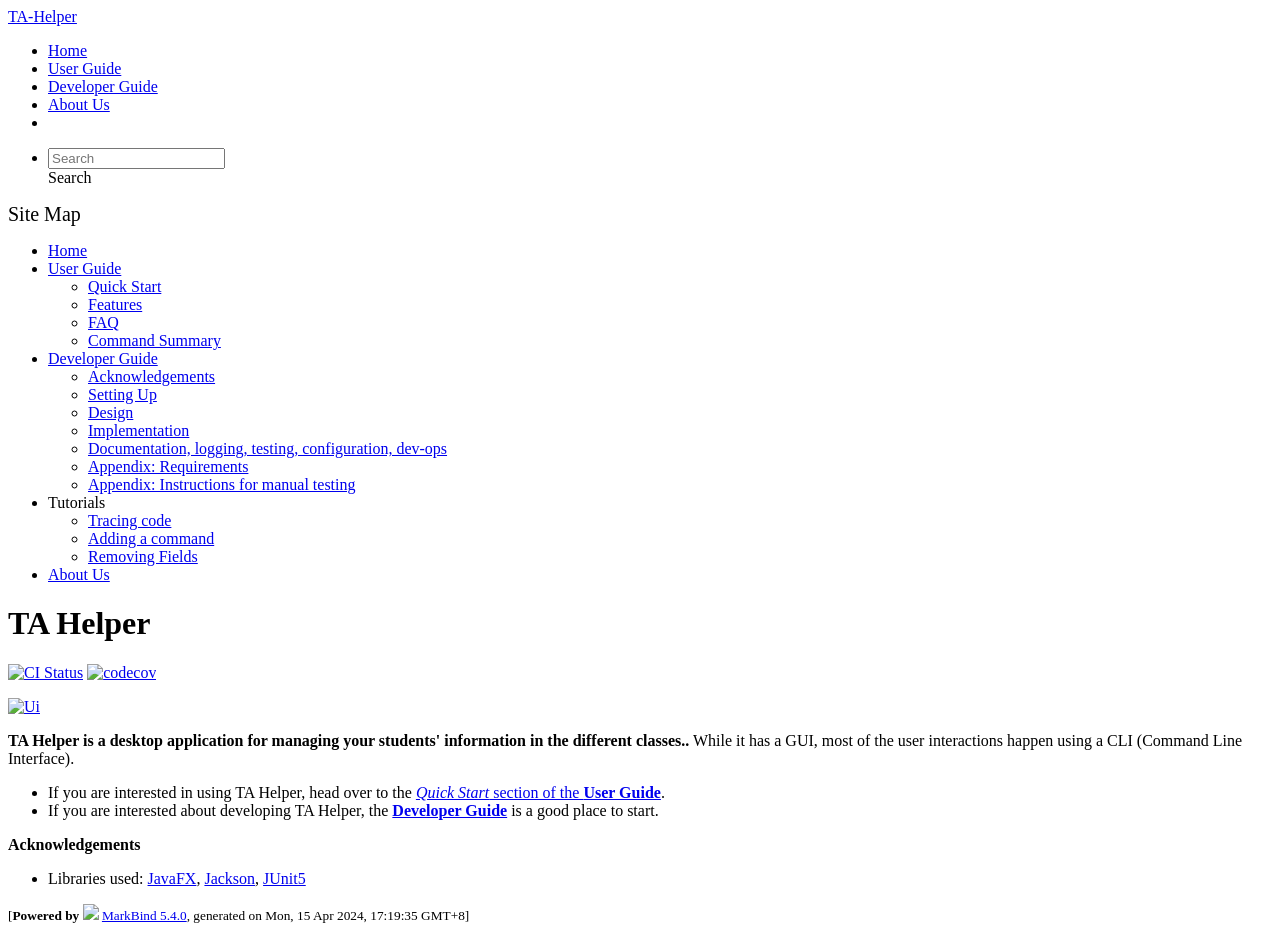
==== index.html @ fc3b24fd "deploy: f00a22d2d2ff5680090543def40ea7d3107e0291" ====
<!DOCTYPE html>
<html>
<head>
    <meta charset="utf-8">
    <meta http-equiv="X-UA-Compatible" content="IE=edge">
    <meta name="generator" content="MarkBind 5.4.0">
    <meta name="viewport" content="width=device-width, initial-scale=1"><title>TA-Helper - AddressBook Level-3</title> <link rel="stylesheet" href="/tp/markbind/css/bootstrap.min.css"> <link rel="stylesheet" href="/tp/markbind/fontawesome/css/all.min.css"> <link rel="stylesheet" href="/tp/markbind/glyphicons/css/bootstrap-glyphicons.min.css"><link rel="stylesheet" href="/tp/markbind/css/codeblock-light.min.css"><link rel="stylesheet" href="/tp/markbind/css/markbind.min.css"><script src="/tp/markbind/js/polyfill.min.js"></script>
    <script src="/tp/markbind/js/vue.min.js"></script>
    <script src="/tp/markbind/js/markbind.min.js"></script>
    <script src="index.page-vue-render.js"></script><link rel="stylesheet" href="/tp/plugins/markbind-plugin-anchors/markbind-plugin-anchors.css"><link rel="stylesheet" href="/tp/plugins/markbind-plugin-tree/markbind-plugin-tree.css">
    
  <link rel="stylesheet" href="/tp/stylesheets/main.css">
<link rel="icon" href="/tp/images/SeEduLogo.png"></head>
<script>
  const baseUrl = '/tp'
</script>
<body >
<div id="app" data-server-rendered="true"><header sticky=""><div data-v-7c0fd418><nav class="navbar navbar-expand-md d-print-none navbar-dark bg-dark" data-v-7c0fd418><div class="container-fluid" data-v-7c0fd418><div class="navbar-left" data-v-7c0fd418><a href="/tp/index.html" title="Home" class="navbar-brand" data-v-7c0fd418>TA-Helper</a></div> <div class="navbar-default" data-v-7c0fd418><ul class="navbar-nav me-auto mt-2 mt-lg-0" data-v-7c0fd418> <li data-v-7c0fd418><a href="/tp/index.html" class="nav-link" data-v-7c0fd418>Home</a></li> <li data-v-7c0fd418><a href="/tp/UserGuide.html" class="nav-link" data-v-7c0fd418>User Guide</a></li> <li data-v-7c0fd418><a href="/tp/DeveloperGuide.html" class="nav-link" data-v-7c0fd418>Developer Guide</a></li> <li data-v-7c0fd418><a href="/tp/AboutUs.html" class="nav-link" data-v-7c0fd418>About Us</a></li> <li data-v-7c0fd418><a href="https://github.com/se-edu/addressbook-level3" target="_blank" class="nav-link" data-v-7c0fd418><span data-v-7c0fd418><span aria-hidden="true" class="fab fa-github" data-v-7c0fd418></span></span></a></li></ul></div> <ul class="navbar-nav navbar-right" data-v-7c0fd418><li data-v-7c0fd418><form class="navbar-form" data-v-7c0fd418><div class="dropdown" style="position:relative;" data-v-cea1a814><input data-bs-toggle="dropdown" type="text" placeholder="Search" autocomplete="off" value="" class="form-control" data-v-cea1a814> <div class="form-control placeholder-div-hidden" data-v-cea1a814>
      Search
    </div> <ul class="dropdown-menu search-dropdown-menu d-none dropdown-menu-end" data-v-cea1a814></ul></div></form></li></ul></div></nav> <div class="lower-navbar-container" style="display:none;" data-v-7c0fd418><!----> <!----></div></div></header> <div id="flex-body"><nav id="site-nav" data-v-e6005420><div class="site-nav-top" data-v-e6005420><div class="fw-bold mb-2" style="font-size:1.25rem;" data-v-e6005420>Site Map</div></div> <div class="nav-component slim-scroll" data-v-e6005420><div class="site-nav-root"><ul class="site-nav-list site-nav-list-root" data-v-e6005420><li data-v-e6005420><div onclick="handleSiteNavClick(this)" class="site-nav-default-list-item site-nav-list-item-0" data-v-e6005420><a href="/tp/index.html" data-v-e6005420>Home</a></div></li> <li data-v-e6005420><div onclick="handleSiteNavClick(this)" class="site-nav-default-list-item site-nav-list-item-0" data-v-e6005420><a href="/tp/UserGuide.html" data-v-e6005420>User Guide</a> <div class="site-nav-dropdown-btn-container" data-v-e6005420><i onclick="handleSiteNavClick(this.parentNode.parentNode, false); event.stopPropagation();" class="site-nav-dropdown-btn-icon site-nav-rotate-icon" data-v-e6005420><span aria-hidden="true" class="glyphicon glyphicon-menu-down" data-v-e6005420></span></i></div></div><ul class="site-nav-dropdown-container site-nav-dropdown-container-open site-nav-list" data-v-e6005420><li data-v-e6005420><div onclick="handleSiteNavClick(this)" class="site-nav-default-list-item site-nav-list-item-1" data-v-e6005420><a href="/tp/UserGuide.html#quick-start" data-v-e6005420>Quick Start</a></div></li> <li data-v-e6005420><div onclick="handleSiteNavClick(this)" class="site-nav-default-list-item site-nav-list-item-1" data-v-e6005420><a href="/tp/UserGuide.html#features" data-v-e6005420>Features</a></div></li> <li data-v-e6005420><div onclick="handleSiteNavClick(this)" class="site-nav-default-list-item site-nav-list-item-1" data-v-e6005420><a href="/tp/UserGuide.html#faq" data-v-e6005420>FAQ</a></div></li> <li data-v-e6005420><div onclick="handleSiteNavClick(this)" class="site-nav-default-list-item site-nav-list-item-1" data-v-e6005420><a href="/tp/UserGuide.html#faq" data-v-e6005420>Command Summary</a></div></li></ul></li> <li data-v-e6005420><div onclick="handleSiteNavClick(this)" class="site-nav-default-list-item site-nav-list-item-0" data-v-e6005420><a href="/tp/DeveloperGuide.html" data-v-e6005420>Developer Guide</a> <div class="site-nav-dropdown-btn-container" data-v-e6005420><i onclick="handleSiteNavClick(this.parentNode.parentNode, false); event.stopPropagation();" class="site-nav-dropdown-btn-icon site-nav-rotate-icon" data-v-e6005420><span aria-hidden="true" class="glyphicon glyphicon-menu-down" data-v-e6005420></span></i></div></div><ul class="site-nav-dropdown-container site-nav-dropdown-container-open site-nav-list" data-v-e6005420><li data-v-e6005420><div onclick="handleSiteNavClick(this)" class="site-nav-default-list-item site-nav-list-item-1" data-v-e6005420><a href="/tp/DeveloperGuide.html#acknowledgements" data-v-e6005420>Acknowledgements</a></div></li> <li data-v-e6005420><div onclick="handleSiteNavClick(this)" class="site-nav-default-list-item site-nav-list-item-1" data-v-e6005420><a href="/tp/DeveloperGuide.html#setting-up-getting-started" data-v-e6005420>Setting Up</a></div></li> <li data-v-e6005420><div onclick="handleSiteNavClick(this)" class="site-nav-default-list-item site-nav-list-item-1" data-v-e6005420><a href="/tp/DeveloperGuide.html#design" data-v-e6005420>Design</a></div></li> <li data-v-e6005420><div onclick="handleSiteNavClick(this)" class="site-nav-default-list-item site-nav-list-item-1" data-v-e6005420><a href="/tp/DeveloperGuide.html#implementation" data-v-e6005420>Implementation</a></div></li> <li data-v-e6005420><div onclick="handleSiteNavClick(this)" class="site-nav-default-list-item site-nav-list-item-1" data-v-e6005420><a href="/tp/DeveloperGuide.html#documentation-logging-testing-configuration-dev-ops" data-v-e6005420>Documentation, logging, testing, configuration, dev-ops</a></div></li> <li data-v-e6005420><div onclick="handleSiteNavClick(this)" class="site-nav-default-list-item site-nav-list-item-1" data-v-e6005420><a href="/tp/DeveloperGuide.html#appendix-requirements" data-v-e6005420>Appendix: Requirements</a></div></li> <li data-v-e6005420><div onclick="handleSiteNavClick(this)" class="site-nav-default-list-item site-nav-list-item-1" data-v-e6005420><a href="/tp/DeveloperGuide.html#appendix-instructions-for-manual-testing" data-v-e6005420>Appendix: Instructions for manual testing</a></div></li></ul></li> <li data-v-e6005420><div onclick="handleSiteNavClick(this)" class="site-nav-default-list-item site-nav-list-item-0" data-v-e6005420>Tutorials

<div class="site-nav-dropdown-btn-container" data-v-e6005420><i onclick="handleSiteNavClick(this.parentNode.parentNode, false); event.stopPropagation();" class="site-nav-dropdown-btn-icon" data-v-e6005420><span aria-hidden="true" class="glyphicon glyphicon-menu-down" data-v-e6005420></span></i></div></div><ul class="site-nav-dropdown-container site-nav-list" data-v-e6005420><li data-v-e6005420><div onclick="handleSiteNavClick(this)" class="site-nav-default-list-item site-nav-list-item-1" data-v-e6005420><a href="/tp/tutorials/TracingCode.html" data-v-e6005420>Tracing code</a></div></li> <li data-v-e6005420><div onclick="handleSiteNavClick(this)" class="site-nav-default-list-item site-nav-list-item-1" data-v-e6005420><a href="/tp/tutorials/AddRemark.html" data-v-e6005420>Adding a command</a></div></li> <li data-v-e6005420><div onclick="handleSiteNavClick(this)" class="site-nav-default-list-item site-nav-list-item-1" data-v-e6005420><a href="/tp/tutorials/RemovingFields.html" data-v-e6005420>Removing Fields</a></div></li></ul></li> <li data-v-e6005420><div onclick="handleSiteNavClick(this)" class="site-nav-default-list-item site-nav-list-item-0" data-v-e6005420><a href="/tp/AboutUs.html" data-v-e6005420>About Us</a></div></li> <!----></ul></div></div> <!----></nav> <div id="content-wrapper"><h1 id="ta-helper">TA Helper<a href="#ta-helper" onclick="event.stopPropagation()" class="fa fa-anchor"></a></h1> <p><a href="https://github.com/se-edu/addressbook-level3/actions"><img src="https://github.com/se-edu/addressbook-level3/workflows/Java%20CI/badge.svg" alt="CI Status" class="img-fluid"></a> <a href="https://codecov.io/gh/se-edu/addressbook-level3"><img src="https://codecov.io/gh/se-edu/addressbook-level3/branch/master/graph/badge.svg" alt="codecov" class="img-fluid"></a></p> <p><a href="/tp/images/Ui.png" target="_self"><img src="/tp/images/Ui.png" alt="Ui" class="img-fluid"></a></p> <p><strong>TA Helper is a desktop application for managing your students' information in the different classes..</strong> While it has a GUI, most of the user interactions happen using a CLI (Command Line Interface).</p> <ul><li>If you are interested in using TA Helper, head over to the <a href="/tp/UserGuide.html#quick-start"><em>Quick Start</em> section of the <strong>User Guide</strong></a>.</li> <li>If you are interested about developing TA Helper, the <a href="/tp/DeveloperGuide.html"><strong>Developer Guide</strong></a> is a good place to start.</li></ul> <p><strong>Acknowledgements</strong></p> <ul><li>Libraries used: <a href="https://openjfx.io/">JavaFX</a>, <a href="https://github.com/FasterXML/jackson">Jackson</a>, <a href="https://github.com/junit-team/junit5">JUnit5</a></li></ul></div> <nav id="page-nav" data-v-e6005420><div class="nav-component slim-scroll" data-v-e6005420></div> <!----></nav> <div aria-hidden="true" class="scroll-top-button fa-lg d-print-none" style="display:none;bottom:2%;right:2%;position:fixed;"><i class="fas fa-arrow-circle-up"></i></div></div> <footer><div class="text-center"><small>[<span><strong>Powered by</strong></span> <img src="https://markbind.org/favicon.ico" width="30"> <a href="https://markbind.org/">MarkBind 5.4.0</a>, generated on Mon, 15 Apr 2024, 17:19:35 GMT+8]</small></div></footer></div>
</body><script src="/tp/markbind/js/bootstrap-utility.min.js"></script>
<script>
  MarkBind.setupWithSearch()
</script>
</html>
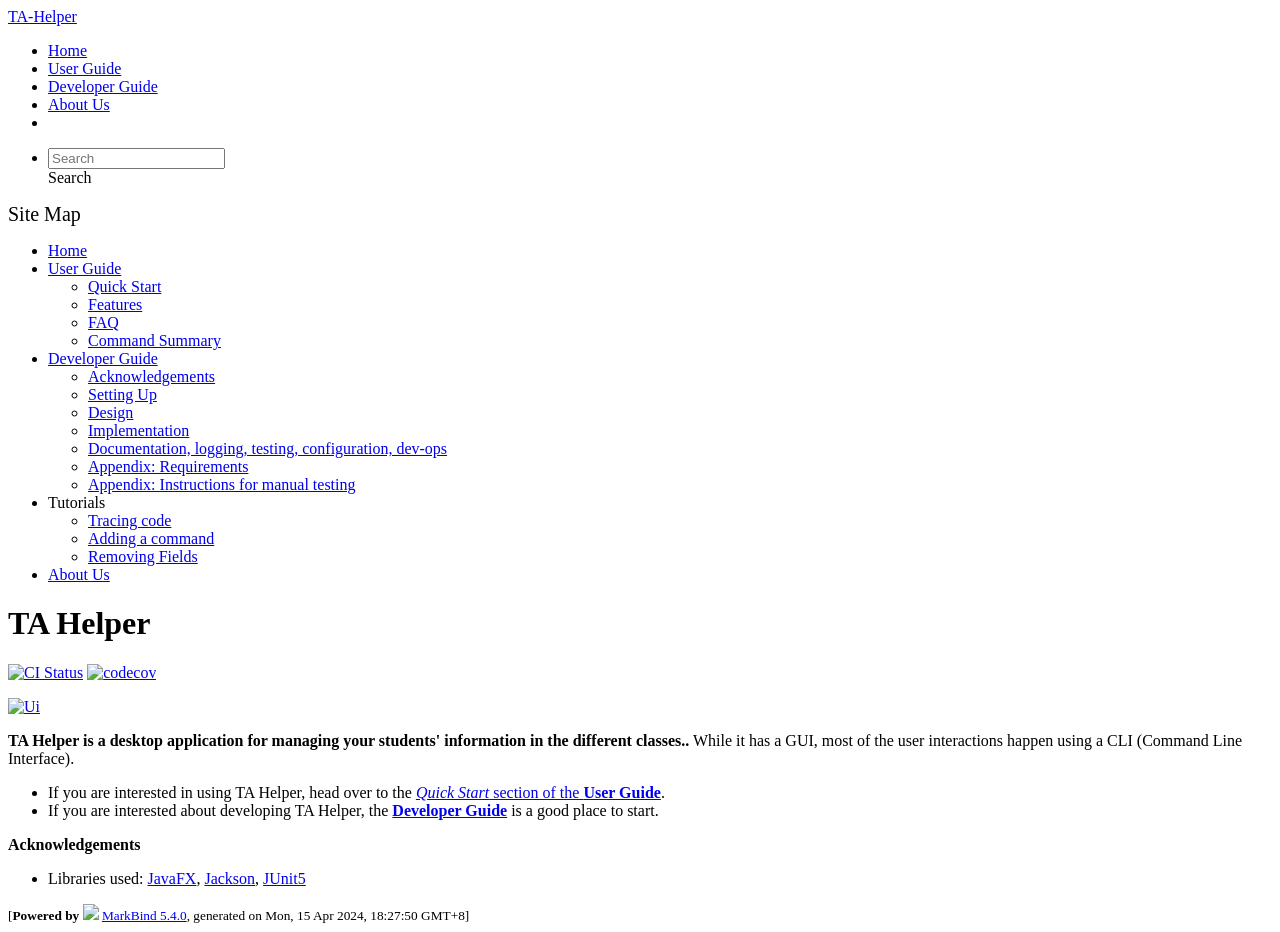
==== commit b4d36019: "deploy: add711e8795de1766910f839e5b70b7363f0fa54" ====
--- a/index.html
+++ b/index.html
@@ -19,7 +19,7 @@
       Search
     </div> <ul class="dropdown-menu search-dropdown-menu d-none dropdown-menu-end" data-v-cea1a814></ul></div></form></li></ul></div></nav> <div class="lower-navbar-container" style="display:none;" data-v-7c0fd418><!----> <!----></div></div></header> <div id="flex-body"><nav id="site-nav" data-v-e6005420><div class="site-nav-top" data-v-e6005420><div class="fw-bold mb-2" style="font-size:1.25rem;" data-v-e6005420>Site Map</div></div> <div class="nav-component slim-scroll" data-v-e6005420><div class="site-nav-root"><ul class="site-nav-list site-nav-list-root" data-v-e6005420><li data-v-e6005420><div onclick="handleSiteNavClick(this)" class="site-nav-default-list-item site-nav-list-item-0" data-v-e6005420><a href="/tp/index.html" data-v-e6005420>Home</a></div></li> <li data-v-e6005420><div onclick="handleSiteNavClick(this)" class="site-nav-default-list-item site-nav-list-item-0" data-v-e6005420><a href="/tp/UserGuide.html" data-v-e6005420>User Guide</a> <div class="site-nav-dropdown-btn-container" data-v-e6005420><i onclick="handleSiteNavClick(this.parentNode.parentNode, false); event.stopPropagation();" class="site-nav-dropdown-btn-icon site-nav-rotate-icon" data-v-e6005420><span aria-hidden="true" class="glyphicon glyphicon-menu-down" data-v-e6005420></span></i></div></div><ul class="site-nav-dropdown-container site-nav-dropdown-container-open site-nav-list" data-v-e6005420><li data-v-e6005420><div onclick="handleSiteNavClick(this)" class="site-nav-default-list-item site-nav-list-item-1" data-v-e6005420><a href="/tp/UserGuide.html#quick-start" data-v-e6005420>Quick Start</a></div></li> <li data-v-e6005420><div onclick="handleSiteNavClick(this)" class="site-nav-default-list-item site-nav-list-item-1" data-v-e6005420><a href="/tp/UserGuide.html#features" data-v-e6005420>Features</a></div></li> <li data-v-e6005420><div onclick="handleSiteNavClick(this)" class="site-nav-default-list-item site-nav-list-item-1" data-v-e6005420><a href="/tp/UserGuide.html#faq" data-v-e6005420>FAQ</a></div></li> <li data-v-e6005420><div onclick="handleSiteNavClick(this)" class="site-nav-default-list-item site-nav-list-item-1" data-v-e6005420><a href="/tp/UserGuide.html#faq" data-v-e6005420>Command Summary</a></div></li></ul></li> <li data-v-e6005420><div onclick="handleSiteNavClick(this)" class="site-nav-default-list-item site-nav-list-item-0" data-v-e6005420><a href="/tp/DeveloperGuide.html" data-v-e6005420>Developer Guide</a> <div class="site-nav-dropdown-btn-container" data-v-e6005420><i onclick="handleSiteNavClick(this.parentNode.parentNode, false); event.stopPropagation();" class="site-nav-dropdown-btn-icon site-nav-rotate-icon" data-v-e6005420><span aria-hidden="true" class="glyphicon glyphicon-menu-down" data-v-e6005420></span></i></div></div><ul class="site-nav-dropdown-container site-nav-dropdown-container-open site-nav-list" data-v-e6005420><li data-v-e6005420><div onclick="handleSiteNavClick(this)" class="site-nav-default-list-item site-nav-list-item-1" data-v-e6005420><a href="/tp/DeveloperGuide.html#acknowledgements" data-v-e6005420>Acknowledgements</a></div></li> <li data-v-e6005420><div onclick="handleSiteNavClick(this)" class="site-nav-default-list-item site-nav-list-item-1" data-v-e6005420><a href="/tp/DeveloperGuide.html#setting-up-getting-started" data-v-e6005420>Setting Up</a></div></li> <li data-v-e6005420><div onclick="handleSiteNavClick(this)" class="site-nav-default-list-item site-nav-list-item-1" data-v-e6005420><a href="/tp/DeveloperGuide.html#design" data-v-e6005420>Design</a></div></li> <li data-v-e6005420><div onclick="handleSiteNavClick(this)" class="site-nav-default-list-item site-nav-list-item-1" data-v-e6005420><a href="/tp/DeveloperGuide.html#implementation" data-v-e6005420>Implementation</a></div></li> <li data-v-e6005420><div onclick="handleSiteNavClick(this)" class="site-nav-default-list-item site-nav-list-item-1" data-v-e6005420><a href="/tp/DeveloperGuide.html#documentation-logging-testing-configuration-dev-ops" data-v-e6005420>Documentation, logging, testing, configuration, dev-ops</a></div></li> <li data-v-e6005420><div onclick="handleSiteNavClick(this)" class="site-nav-default-list-item site-nav-list-item-1" data-v-e6005420><a href="/tp/DeveloperGuide.html#appendix-requirements" data-v-e6005420>Appendix: Requirements</a></div></li> <li data-v-e6005420><div onclick="handleSiteNavClick(this)" class="site-nav-default-list-item site-nav-list-item-1" data-v-e6005420><a href="/tp/DeveloperGuide.html#appendix-instructions-for-manual-testing" data-v-e6005420>Appendix: Instructions for manual testing</a></div></li></ul></li> <li data-v-e6005420><div onclick="handleSiteNavClick(this)" class="site-nav-default-list-item site-nav-list-item-0" data-v-e6005420>Tutorials
 
-<div class="site-nav-dropdown-btn-container" data-v-e6005420><i onclick="handleSiteNavClick(this.parentNode.parentNode, false); event.stopPropagation();" class="site-nav-dropdown-btn-icon" data-v-e6005420><span aria-hidden="true" class="glyphicon glyphicon-menu-down" data-v-e6005420></span></i></div></div><ul class="site-nav-dropdown-container site-nav-list" data-v-e6005420><li data-v-e6005420><div onclick="handleSiteNavClick(this)" class="site-nav-default-list-item site-nav-list-item-1" data-v-e6005420><a href="/tp/tutorials/TracingCode.html" data-v-e6005420>Tracing code</a></div></li> <li data-v-e6005420><div onclick="handleSiteNavClick(this)" class="site-nav-default-list-item site-nav-list-item-1" data-v-e6005420><a href="/tp/tutorials/AddRemark.html" data-v-e6005420>Adding a command</a></div></li> <li data-v-e6005420><div onclick="handleSiteNavClick(this)" class="site-nav-default-list-item site-nav-list-item-1" data-v-e6005420><a href="/tp/tutorials/RemovingFields.html" data-v-e6005420>Removing Fields</a></div></li></ul></li> <li data-v-e6005420><div onclick="handleSiteNavClick(this)" class="site-nav-default-list-item site-nav-list-item-0" data-v-e6005420><a href="/tp/AboutUs.html" data-v-e6005420>About Us</a></div></li> <!----></ul></div></div> <!----></nav> <div id="content-wrapper"><h1 id="ta-helper">TA Helper<a href="#ta-helper" onclick="event.stopPropagation()" class="fa fa-anchor"></a></h1> <p><a href="https://github.com/se-edu/addressbook-level3/actions"><img src="https://github.com/se-edu/addressbook-level3/workflows/Java%20CI/badge.svg" alt="CI Status" class="img-fluid"></a> <a href="https://codecov.io/gh/se-edu/addressbook-level3"><img src="https://codecov.io/gh/se-edu/addressbook-level3/branch/master/graph/badge.svg" alt="codecov" class="img-fluid"></a></p> <p><a href="/tp/images/Ui.png" target="_self"><img src="/tp/images/Ui.png" alt="Ui" class="img-fluid"></a></p> <p><strong>TA Helper is a desktop application for managing your students' information in the different classes..</strong> While it has a GUI, most of the user interactions happen using a CLI (Command Line Interface).</p> <ul><li>If you are interested in using TA Helper, head over to the <a href="/tp/UserGuide.html#quick-start"><em>Quick Start</em> section of the <strong>User Guide</strong></a>.</li> <li>If you are interested about developing TA Helper, the <a href="/tp/DeveloperGuide.html"><strong>Developer Guide</strong></a> is a good place to start.</li></ul> <p><strong>Acknowledgements</strong></p> <ul><li>Libraries used: <a href="https://openjfx.io/">JavaFX</a>, <a href="https://github.com/FasterXML/jackson">Jackson</a>, <a href="https://github.com/junit-team/junit5">JUnit5</a></li></ul></div> <nav id="page-nav" data-v-e6005420><div class="nav-component slim-scroll" data-v-e6005420></div> <!----></nav> <div aria-hidden="true" class="scroll-top-button fa-lg d-print-none" style="display:none;bottom:2%;right:2%;position:fixed;"><i class="fas fa-arrow-circle-up"></i></div></div> <footer><div class="text-center"><small>[<span><strong>Powered by</strong></span> <img src="https://markbind.org/favicon.ico" width="30"> <a href="https://markbind.org/">MarkBind 5.4.0</a>, generated on Mon, 15 Apr 2024, 17:19:35 GMT+8]</small></div></footer></div>
+<div class="site-nav-dropdown-btn-container" data-v-e6005420><i onclick="handleSiteNavClick(this.parentNode.parentNode, false); event.stopPropagation();" class="site-nav-dropdown-btn-icon" data-v-e6005420><span aria-hidden="true" class="glyphicon glyphicon-menu-down" data-v-e6005420></span></i></div></div><ul class="site-nav-dropdown-container site-nav-list" data-v-e6005420><li data-v-e6005420><div onclick="handleSiteNavClick(this)" class="site-nav-default-list-item site-nav-list-item-1" data-v-e6005420><a href="/tp/tutorials/TracingCode.html" data-v-e6005420>Tracing code</a></div></li> <li data-v-e6005420><div onclick="handleSiteNavClick(this)" class="site-nav-default-list-item site-nav-list-item-1" data-v-e6005420><a href="/tp/tutorials/AddRemark.html" data-v-e6005420>Adding a command</a></div></li> <li data-v-e6005420><div onclick="handleSiteNavClick(this)" class="site-nav-default-list-item site-nav-list-item-1" data-v-e6005420><a href="/tp/tutorials/RemovingFields.html" data-v-e6005420>Removing Fields</a></div></li></ul></li> <li data-v-e6005420><div onclick="handleSiteNavClick(this)" class="site-nav-default-list-item site-nav-list-item-0" data-v-e6005420><a href="/tp/AboutUs.html" data-v-e6005420>About Us</a></div></li> <!----></ul></div></div> <!----></nav> <div id="content-wrapper"><h1 id="ta-helper">TA Helper<a href="#ta-helper" onclick="event.stopPropagation()" class="fa fa-anchor"></a></h1> <p><a href="https://github.com/se-edu/addressbook-level3/actions"><img src="https://github.com/se-edu/addressbook-level3/workflows/Java%20CI/badge.svg" alt="CI Status" class="img-fluid"></a> <a href="https://codecov.io/gh/se-edu/addressbook-level3"><img src="https://codecov.io/gh/se-edu/addressbook-level3/branch/master/graph/badge.svg" alt="codecov" class="img-fluid"></a></p> <p><a href="/tp/images/Ui.png" target="_self"><img src="/tp/images/Ui.png" alt="Ui" class="img-fluid"></a></p> <p><strong>TA Helper is a desktop application for managing your students' information in the different classes..</strong> While it has a GUI, most of the user interactions happen using a CLI (Command Line Interface).</p> <ul><li>If you are interested in using TA Helper, head over to the <a href="/tp/UserGuide.html#quick-start"><em>Quick Start</em> section of the <strong>User Guide</strong></a>.</li> <li>If you are interested about developing TA Helper, the <a href="/tp/DeveloperGuide.html"><strong>Developer Guide</strong></a> is a good place to start.</li></ul> <p><strong>Acknowledgements</strong></p> <ul><li>Libraries used: <a href="https://openjfx.io/">JavaFX</a>, <a href="https://github.com/FasterXML/jackson">Jackson</a>, <a href="https://github.com/junit-team/junit5">JUnit5</a></li></ul></div> <nav id="page-nav" data-v-e6005420><div class="nav-component slim-scroll" data-v-e6005420></div> <!----></nav> <div aria-hidden="true" class="scroll-top-button fa-lg d-print-none" style="display:none;bottom:2%;right:2%;position:fixed;"><i class="fas fa-arrow-circle-up"></i></div></div> <footer><div class="text-center"><small>[<span><strong>Powered by</strong></span> <img src="https://markbind.org/favicon.ico" width="30"> <a href="https://markbind.org/">MarkBind 5.4.0</a>, generated on Mon, 15 Apr 2024, 18:27:50 GMT+8]</small></div></footer></div>
 </body><script src="/tp/markbind/js/bootstrap-utility.min.js"></script>
 <script>
   MarkBind.setupWithSearch()
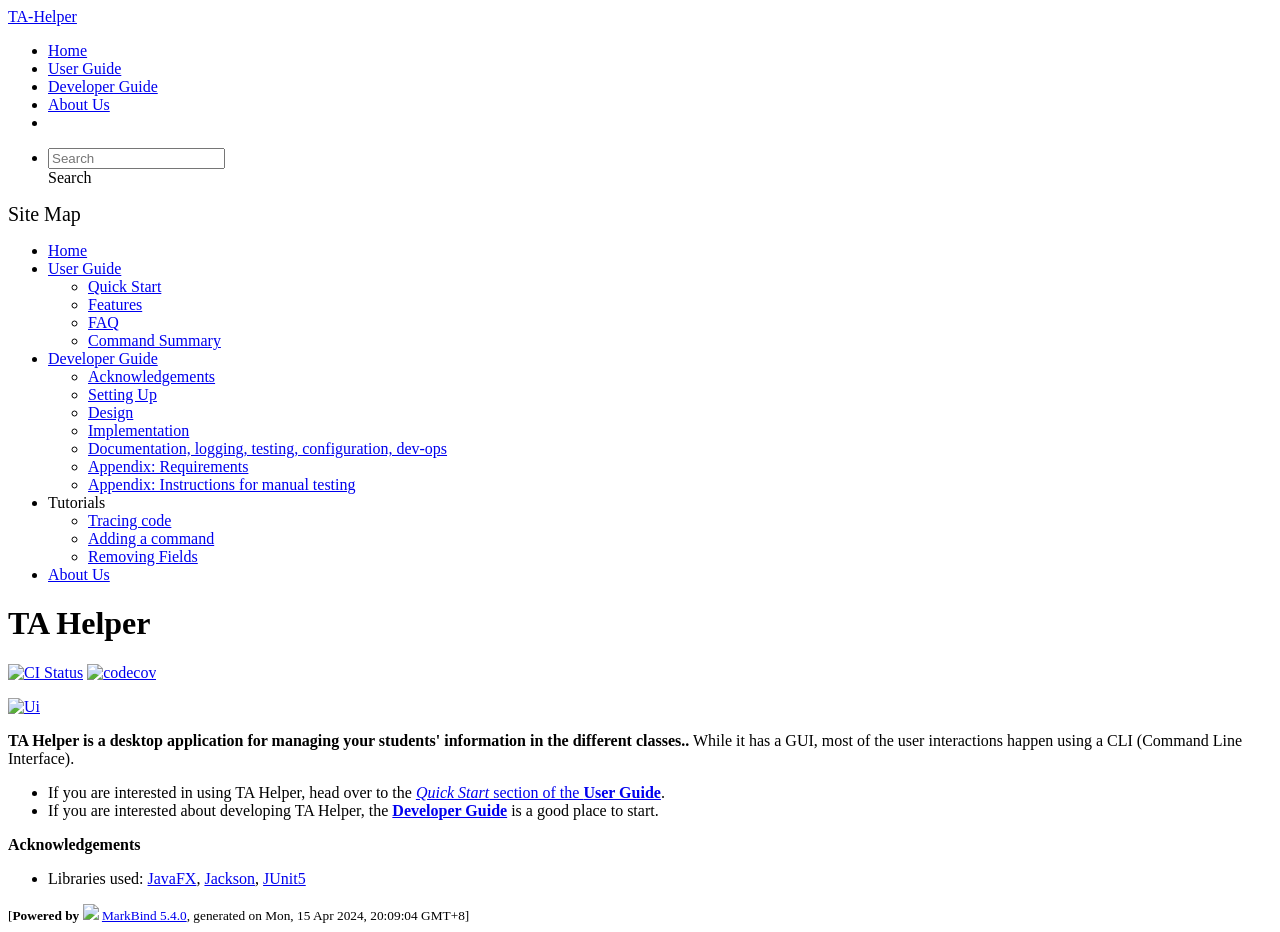
==== commit 7b1a3272: "deploy: 7d8b38439e056242f8caca7d5fb1aeebc2c3dc05" ====
--- a/index.html
+++ b/index.html
@@ -19,7 +19,7 @@
       Search
     </div> <ul class="dropdown-menu search-dropdown-menu d-none dropdown-menu-end" data-v-cea1a814></ul></div></form></li></ul></div></nav> <div class="lower-navbar-container" style="display:none;" data-v-7c0fd418><!----> <!----></div></div></header> <div id="flex-body"><nav id="site-nav" data-v-e6005420><div class="site-nav-top" data-v-e6005420><div class="fw-bold mb-2" style="font-size:1.25rem;" data-v-e6005420>Site Map</div></div> <div class="nav-component slim-scroll" data-v-e6005420><div class="site-nav-root"><ul class="site-nav-list site-nav-list-root" data-v-e6005420><li data-v-e6005420><div onclick="handleSiteNavClick(this)" class="site-nav-default-list-item site-nav-list-item-0" data-v-e6005420><a href="/tp/index.html" data-v-e6005420>Home</a></div></li> <li data-v-e6005420><div onclick="handleSiteNavClick(this)" class="site-nav-default-list-item site-nav-list-item-0" data-v-e6005420><a href="/tp/UserGuide.html" data-v-e6005420>User Guide</a> <div class="site-nav-dropdown-btn-container" data-v-e6005420><i onclick="handleSiteNavClick(this.parentNode.parentNode, false); event.stopPropagation();" class="site-nav-dropdown-btn-icon site-nav-rotate-icon" data-v-e6005420><span aria-hidden="true" class="glyphicon glyphicon-menu-down" data-v-e6005420></span></i></div></div><ul class="site-nav-dropdown-container site-nav-dropdown-container-open site-nav-list" data-v-e6005420><li data-v-e6005420><div onclick="handleSiteNavClick(this)" class="site-nav-default-list-item site-nav-list-item-1" data-v-e6005420><a href="/tp/UserGuide.html#quick-start" data-v-e6005420>Quick Start</a></div></li> <li data-v-e6005420><div onclick="handleSiteNavClick(this)" class="site-nav-default-list-item site-nav-list-item-1" data-v-e6005420><a href="/tp/UserGuide.html#features" data-v-e6005420>Features</a></div></li> <li data-v-e6005420><div onclick="handleSiteNavClick(this)" class="site-nav-default-list-item site-nav-list-item-1" data-v-e6005420><a href="/tp/UserGuide.html#faq" data-v-e6005420>FAQ</a></div></li> <li data-v-e6005420><div onclick="handleSiteNavClick(this)" class="site-nav-default-list-item site-nav-list-item-1" data-v-e6005420><a href="/tp/UserGuide.html#faq" data-v-e6005420>Command Summary</a></div></li></ul></li> <li data-v-e6005420><div onclick="handleSiteNavClick(this)" class="site-nav-default-list-item site-nav-list-item-0" data-v-e6005420><a href="/tp/DeveloperGuide.html" data-v-e6005420>Developer Guide</a> <div class="site-nav-dropdown-btn-container" data-v-e6005420><i onclick="handleSiteNavClick(this.parentNode.parentNode, false); event.stopPropagation();" class="site-nav-dropdown-btn-icon site-nav-rotate-icon" data-v-e6005420><span aria-hidden="true" class="glyphicon glyphicon-menu-down" data-v-e6005420></span></i></div></div><ul class="site-nav-dropdown-container site-nav-dropdown-container-open site-nav-list" data-v-e6005420><li data-v-e6005420><div onclick="handleSiteNavClick(this)" class="site-nav-default-list-item site-nav-list-item-1" data-v-e6005420><a href="/tp/DeveloperGuide.html#acknowledgements" data-v-e6005420>Acknowledgements</a></div></li> <li data-v-e6005420><div onclick="handleSiteNavClick(this)" class="site-nav-default-list-item site-nav-list-item-1" data-v-e6005420><a href="/tp/DeveloperGuide.html#setting-up-getting-started" data-v-e6005420>Setting Up</a></div></li> <li data-v-e6005420><div onclick="handleSiteNavClick(this)" class="site-nav-default-list-item site-nav-list-item-1" data-v-e6005420><a href="/tp/DeveloperGuide.html#design" data-v-e6005420>Design</a></div></li> <li data-v-e6005420><div onclick="handleSiteNavClick(this)" class="site-nav-default-list-item site-nav-list-item-1" data-v-e6005420><a href="/tp/DeveloperGuide.html#implementation" data-v-e6005420>Implementation</a></div></li> <li data-v-e6005420><div onclick="handleSiteNavClick(this)" class="site-nav-default-list-item site-nav-list-item-1" data-v-e6005420><a href="/tp/DeveloperGuide.html#documentation-logging-testing-configuration-dev-ops" data-v-e6005420>Documentation, logging, testing, configuration, dev-ops</a></div></li> <li data-v-e6005420><div onclick="handleSiteNavClick(this)" class="site-nav-default-list-item site-nav-list-item-1" data-v-e6005420><a href="/tp/DeveloperGuide.html#appendix-requirements" data-v-e6005420>Appendix: Requirements</a></div></li> <li data-v-e6005420><div onclick="handleSiteNavClick(this)" class="site-nav-default-list-item site-nav-list-item-1" data-v-e6005420><a href="/tp/DeveloperGuide.html#appendix-instructions-for-manual-testing" data-v-e6005420>Appendix: Instructions for manual testing</a></div></li></ul></li> <li data-v-e6005420><div onclick="handleSiteNavClick(this)" class="site-nav-default-list-item site-nav-list-item-0" data-v-e6005420>Tutorials
 
-<div class="site-nav-dropdown-btn-container" data-v-e6005420><i onclick="handleSiteNavClick(this.parentNode.parentNode, false); event.stopPropagation();" class="site-nav-dropdown-btn-icon" data-v-e6005420><span aria-hidden="true" class="glyphicon glyphicon-menu-down" data-v-e6005420></span></i></div></div><ul class="site-nav-dropdown-container site-nav-list" data-v-e6005420><li data-v-e6005420><div onclick="handleSiteNavClick(this)" class="site-nav-default-list-item site-nav-list-item-1" data-v-e6005420><a href="/tp/tutorials/TracingCode.html" data-v-e6005420>Tracing code</a></div></li> <li data-v-e6005420><div onclick="handleSiteNavClick(this)" class="site-nav-default-list-item site-nav-list-item-1" data-v-e6005420><a href="/tp/tutorials/AddRemark.html" data-v-e6005420>Adding a command</a></div></li> <li data-v-e6005420><div onclick="handleSiteNavClick(this)" class="site-nav-default-list-item site-nav-list-item-1" data-v-e6005420><a href="/tp/tutorials/RemovingFields.html" data-v-e6005420>Removing Fields</a></div></li></ul></li> <li data-v-e6005420><div onclick="handleSiteNavClick(this)" class="site-nav-default-list-item site-nav-list-item-0" data-v-e6005420><a href="/tp/AboutUs.html" data-v-e6005420>About Us</a></div></li> <!----></ul></div></div> <!----></nav> <div id="content-wrapper"><h1 id="ta-helper">TA Helper<a href="#ta-helper" onclick="event.stopPropagation()" class="fa fa-anchor"></a></h1> <p><a href="https://github.com/se-edu/addressbook-level3/actions"><img src="https://github.com/se-edu/addressbook-level3/workflows/Java%20CI/badge.svg" alt="CI Status" class="img-fluid"></a> <a href="https://codecov.io/gh/se-edu/addressbook-level3"><img src="https://codecov.io/gh/se-edu/addressbook-level3/branch/master/graph/badge.svg" alt="codecov" class="img-fluid"></a></p> <p><a href="/tp/images/Ui.png" target="_self"><img src="/tp/images/Ui.png" alt="Ui" class="img-fluid"></a></p> <p><strong>TA Helper is a desktop application for managing your students' information in the different classes..</strong> While it has a GUI, most of the user interactions happen using a CLI (Command Line Interface).</p> <ul><li>If you are interested in using TA Helper, head over to the <a href="/tp/UserGuide.html#quick-start"><em>Quick Start</em> section of the <strong>User Guide</strong></a>.</li> <li>If you are interested about developing TA Helper, the <a href="/tp/DeveloperGuide.html"><strong>Developer Guide</strong></a> is a good place to start.</li></ul> <p><strong>Acknowledgements</strong></p> <ul><li>Libraries used: <a href="https://openjfx.io/">JavaFX</a>, <a href="https://github.com/FasterXML/jackson">Jackson</a>, <a href="https://github.com/junit-team/junit5">JUnit5</a></li></ul></div> <nav id="page-nav" data-v-e6005420><div class="nav-component slim-scroll" data-v-e6005420></div> <!----></nav> <div aria-hidden="true" class="scroll-top-button fa-lg d-print-none" style="display:none;bottom:2%;right:2%;position:fixed;"><i class="fas fa-arrow-circle-up"></i></div></div> <footer><div class="text-center"><small>[<span><strong>Powered by</strong></span> <img src="https://markbind.org/favicon.ico" width="30"> <a href="https://markbind.org/">MarkBind 5.4.0</a>, generated on Mon, 15 Apr 2024, 18:27:50 GMT+8]</small></div></footer></div>
+<div class="site-nav-dropdown-btn-container" data-v-e6005420><i onclick="handleSiteNavClick(this.parentNode.parentNode, false); event.stopPropagation();" class="site-nav-dropdown-btn-icon" data-v-e6005420><span aria-hidden="true" class="glyphicon glyphicon-menu-down" data-v-e6005420></span></i></div></div><ul class="site-nav-dropdown-container site-nav-list" data-v-e6005420><li data-v-e6005420><div onclick="handleSiteNavClick(this)" class="site-nav-default-list-item site-nav-list-item-1" data-v-e6005420><a href="/tp/tutorials/TracingCode.html" data-v-e6005420>Tracing code</a></div></li> <li data-v-e6005420><div onclick="handleSiteNavClick(this)" class="site-nav-default-list-item site-nav-list-item-1" data-v-e6005420><a href="/tp/tutorials/AddRemark.html" data-v-e6005420>Adding a command</a></div></li> <li data-v-e6005420><div onclick="handleSiteNavClick(this)" class="site-nav-default-list-item site-nav-list-item-1" data-v-e6005420><a href="/tp/tutorials/RemovingFields.html" data-v-e6005420>Removing Fields</a></div></li></ul></li> <li data-v-e6005420><div onclick="handleSiteNavClick(this)" class="site-nav-default-list-item site-nav-list-item-0" data-v-e6005420><a href="/tp/AboutUs.html" data-v-e6005420>About Us</a></div></li> <!----></ul></div></div> <!----></nav> <div id="content-wrapper"><h1 id="ta-helper">TA Helper<a href="#ta-helper" onclick="event.stopPropagation()" class="fa fa-anchor"></a></h1> <p><a href="https://github.com/se-edu/addressbook-level3/actions"><img src="https://github.com/se-edu/addressbook-level3/workflows/Java%20CI/badge.svg" alt="CI Status" class="img-fluid"></a> <a href="https://codecov.io/gh/se-edu/addressbook-level3"><img src="https://codecov.io/gh/se-edu/addressbook-level3/branch/master/graph/badge.svg" alt="codecov" class="img-fluid"></a></p> <p><a href="/tp/images/Ui.png" target="_self"><img src="/tp/images/Ui.png" alt="Ui" class="img-fluid"></a></p> <p><strong>TA Helper is a desktop application for managing your students' information in the different classes..</strong> While it has a GUI, most of the user interactions happen using a CLI (Command Line Interface).</p> <ul><li>If you are interested in using TA Helper, head over to the <a href="/tp/UserGuide.html#quick-start"><em>Quick Start</em> section of the <strong>User Guide</strong></a>.</li> <li>If you are interested about developing TA Helper, the <a href="/tp/DeveloperGuide.html"><strong>Developer Guide</strong></a> is a good place to start.</li></ul> <p><strong>Acknowledgements</strong></p> <ul><li>Libraries used: <a href="https://openjfx.io/">JavaFX</a>, <a href="https://github.com/FasterXML/jackson">Jackson</a>, <a href="https://github.com/junit-team/junit5">JUnit5</a></li></ul></div> <nav id="page-nav" data-v-e6005420><div class="nav-component slim-scroll" data-v-e6005420></div> <!----></nav> <div aria-hidden="true" class="scroll-top-button fa-lg d-print-none" style="display:none;bottom:2%;right:2%;position:fixed;"><i class="fas fa-arrow-circle-up"></i></div></div> <footer><div class="text-center"><small>[<span><strong>Powered by</strong></span> <img src="https://markbind.org/favicon.ico" width="30"> <a href="https://markbind.org/">MarkBind 5.4.0</a>, generated on Mon, 15 Apr 2024, 20:09:04 GMT+8]</small></div></footer></div>
 </body><script src="/tp/markbind/js/bootstrap-utility.min.js"></script>
 <script>
   MarkBind.setupWithSearch()
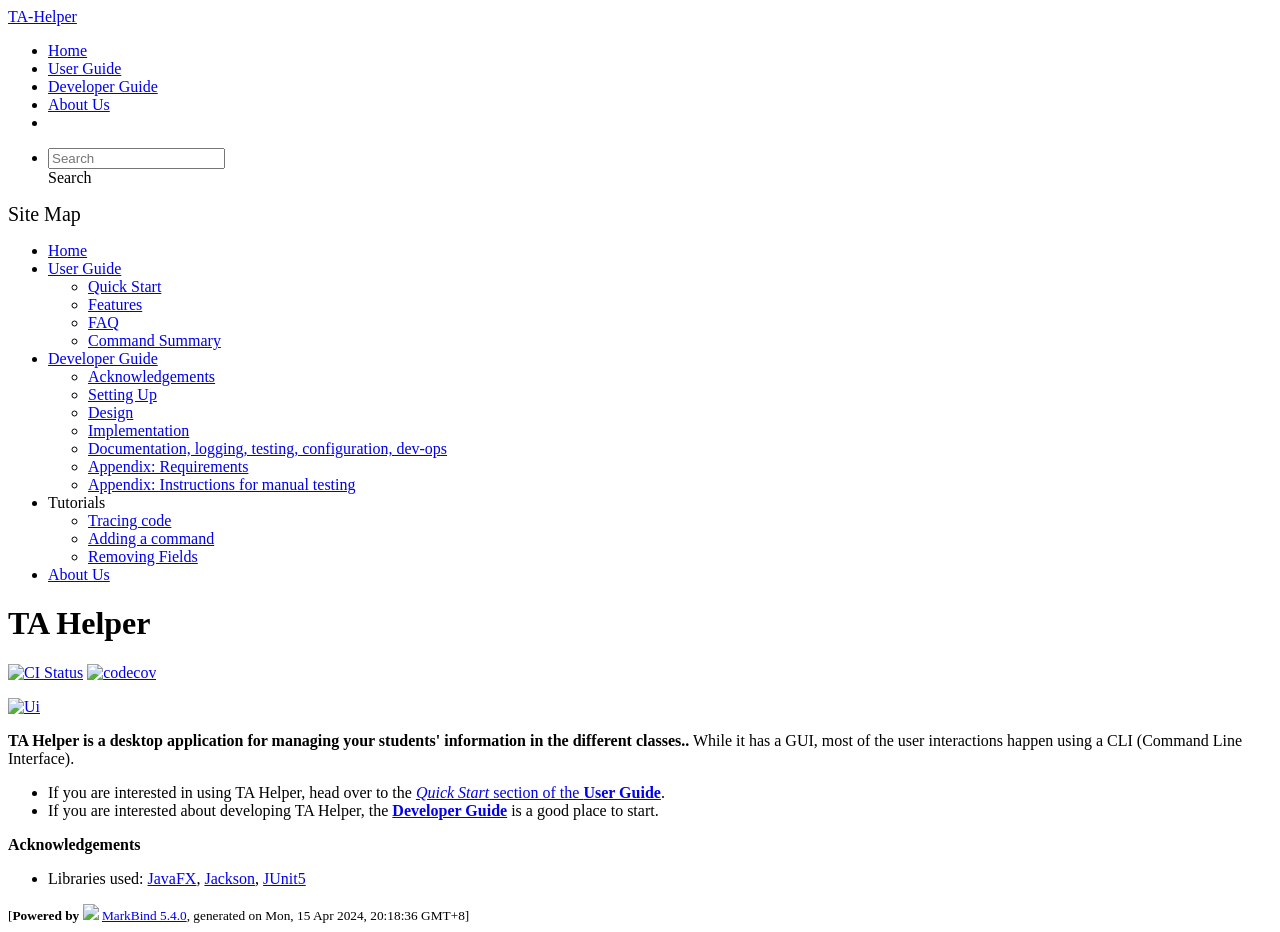
==== commit d00a29bd: "deploy: c7ac155f04ab8b3de5d0ce2f3ad960020b8c8814" ====
--- a/index.html
+++ b/index.html
@@ -19,7 +19,7 @@
       Search
     </div> <ul class="dropdown-menu search-dropdown-menu d-none dropdown-menu-end" data-v-cea1a814></ul></div></form></li></ul></div></nav> <div class="lower-navbar-container" style="display:none;" data-v-7c0fd418><!----> <!----></div></div></header> <div id="flex-body"><nav id="site-nav" data-v-e6005420><div class="site-nav-top" data-v-e6005420><div class="fw-bold mb-2" style="font-size:1.25rem;" data-v-e6005420>Site Map</div></div> <div class="nav-component slim-scroll" data-v-e6005420><div class="site-nav-root"><ul class="site-nav-list site-nav-list-root" data-v-e6005420><li data-v-e6005420><div onclick="handleSiteNavClick(this)" class="site-nav-default-list-item site-nav-list-item-0" data-v-e6005420><a href="/tp/index.html" data-v-e6005420>Home</a></div></li> <li data-v-e6005420><div onclick="handleSiteNavClick(this)" class="site-nav-default-list-item site-nav-list-item-0" data-v-e6005420><a href="/tp/UserGuide.html" data-v-e6005420>User Guide</a> <div class="site-nav-dropdown-btn-container" data-v-e6005420><i onclick="handleSiteNavClick(this.parentNode.parentNode, false); event.stopPropagation();" class="site-nav-dropdown-btn-icon site-nav-rotate-icon" data-v-e6005420><span aria-hidden="true" class="glyphicon glyphicon-menu-down" data-v-e6005420></span></i></div></div><ul class="site-nav-dropdown-container site-nav-dropdown-container-open site-nav-list" data-v-e6005420><li data-v-e6005420><div onclick="handleSiteNavClick(this)" class="site-nav-default-list-item site-nav-list-item-1" data-v-e6005420><a href="/tp/UserGuide.html#quick-start" data-v-e6005420>Quick Start</a></div></li> <li data-v-e6005420><div onclick="handleSiteNavClick(this)" class="site-nav-default-list-item site-nav-list-item-1" data-v-e6005420><a href="/tp/UserGuide.html#features" data-v-e6005420>Features</a></div></li> <li data-v-e6005420><div onclick="handleSiteNavClick(this)" class="site-nav-default-list-item site-nav-list-item-1" data-v-e6005420><a href="/tp/UserGuide.html#faq" data-v-e6005420>FAQ</a></div></li> <li data-v-e6005420><div onclick="handleSiteNavClick(this)" class="site-nav-default-list-item site-nav-list-item-1" data-v-e6005420><a href="/tp/UserGuide.html#faq" data-v-e6005420>Command Summary</a></div></li></ul></li> <li data-v-e6005420><div onclick="handleSiteNavClick(this)" class="site-nav-default-list-item site-nav-list-item-0" data-v-e6005420><a href="/tp/DeveloperGuide.html" data-v-e6005420>Developer Guide</a> <div class="site-nav-dropdown-btn-container" data-v-e6005420><i onclick="handleSiteNavClick(this.parentNode.parentNode, false); event.stopPropagation();" class="site-nav-dropdown-btn-icon site-nav-rotate-icon" data-v-e6005420><span aria-hidden="true" class="glyphicon glyphicon-menu-down" data-v-e6005420></span></i></div></div><ul class="site-nav-dropdown-container site-nav-dropdown-container-open site-nav-list" data-v-e6005420><li data-v-e6005420><div onclick="handleSiteNavClick(this)" class="site-nav-default-list-item site-nav-list-item-1" data-v-e6005420><a href="/tp/DeveloperGuide.html#acknowledgements" data-v-e6005420>Acknowledgements</a></div></li> <li data-v-e6005420><div onclick="handleSiteNavClick(this)" class="site-nav-default-list-item site-nav-list-item-1" data-v-e6005420><a href="/tp/DeveloperGuide.html#setting-up-getting-started" data-v-e6005420>Setting Up</a></div></li> <li data-v-e6005420><div onclick="handleSiteNavClick(this)" class="site-nav-default-list-item site-nav-list-item-1" data-v-e6005420><a href="/tp/DeveloperGuide.html#design" data-v-e6005420>Design</a></div></li> <li data-v-e6005420><div onclick="handleSiteNavClick(this)" class="site-nav-default-list-item site-nav-list-item-1" data-v-e6005420><a href="/tp/DeveloperGuide.html#implementation" data-v-e6005420>Implementation</a></div></li> <li data-v-e6005420><div onclick="handleSiteNavClick(this)" class="site-nav-default-list-item site-nav-list-item-1" data-v-e6005420><a href="/tp/DeveloperGuide.html#documentation-logging-testing-configuration-dev-ops" data-v-e6005420>Documentation, logging, testing, configuration, dev-ops</a></div></li> <li data-v-e6005420><div onclick="handleSiteNavClick(this)" class="site-nav-default-list-item site-nav-list-item-1" data-v-e6005420><a href="/tp/DeveloperGuide.html#appendix-requirements" data-v-e6005420>Appendix: Requirements</a></div></li> <li data-v-e6005420><div onclick="handleSiteNavClick(this)" class="site-nav-default-list-item site-nav-list-item-1" data-v-e6005420><a href="/tp/DeveloperGuide.html#appendix-instructions-for-manual-testing" data-v-e6005420>Appendix: Instructions for manual testing</a></div></li></ul></li> <li data-v-e6005420><div onclick="handleSiteNavClick(this)" class="site-nav-default-list-item site-nav-list-item-0" data-v-e6005420>Tutorials
 
-<div class="site-nav-dropdown-btn-container" data-v-e6005420><i onclick="handleSiteNavClick(this.parentNode.parentNode, false); event.stopPropagation();" class="site-nav-dropdown-btn-icon" data-v-e6005420><span aria-hidden="true" class="glyphicon glyphicon-menu-down" data-v-e6005420></span></i></div></div><ul class="site-nav-dropdown-container site-nav-list" data-v-e6005420><li data-v-e6005420><div onclick="handleSiteNavClick(this)" class="site-nav-default-list-item site-nav-list-item-1" data-v-e6005420><a href="/tp/tutorials/TracingCode.html" data-v-e6005420>Tracing code</a></div></li> <li data-v-e6005420><div onclick="handleSiteNavClick(this)" class="site-nav-default-list-item site-nav-list-item-1" data-v-e6005420><a href="/tp/tutorials/AddRemark.html" data-v-e6005420>Adding a command</a></div></li> <li data-v-e6005420><div onclick="handleSiteNavClick(this)" class="site-nav-default-list-item site-nav-list-item-1" data-v-e6005420><a href="/tp/tutorials/RemovingFields.html" data-v-e6005420>Removing Fields</a></div></li></ul></li> <li data-v-e6005420><div onclick="handleSiteNavClick(this)" class="site-nav-default-list-item site-nav-list-item-0" data-v-e6005420><a href="/tp/AboutUs.html" data-v-e6005420>About Us</a></div></li> <!----></ul></div></div> <!----></nav> <div id="content-wrapper"><h1 id="ta-helper">TA Helper<a href="#ta-helper" onclick="event.stopPropagation()" class="fa fa-anchor"></a></h1> <p><a href="https://github.com/se-edu/addressbook-level3/actions"><img src="https://github.com/se-edu/addressbook-level3/workflows/Java%20CI/badge.svg" alt="CI Status" class="img-fluid"></a> <a href="https://codecov.io/gh/se-edu/addressbook-level3"><img src="https://codecov.io/gh/se-edu/addressbook-level3/branch/master/graph/badge.svg" alt="codecov" class="img-fluid"></a></p> <p><a href="/tp/images/Ui.png" target="_self"><img src="/tp/images/Ui.png" alt="Ui" class="img-fluid"></a></p> <p><strong>TA Helper is a desktop application for managing your students' information in the different classes..</strong> While it has a GUI, most of the user interactions happen using a CLI (Command Line Interface).</p> <ul><li>If you are interested in using TA Helper, head over to the <a href="/tp/UserGuide.html#quick-start"><em>Quick Start</em> section of the <strong>User Guide</strong></a>.</li> <li>If you are interested about developing TA Helper, the <a href="/tp/DeveloperGuide.html"><strong>Developer Guide</strong></a> is a good place to start.</li></ul> <p><strong>Acknowledgements</strong></p> <ul><li>Libraries used: <a href="https://openjfx.io/">JavaFX</a>, <a href="https://github.com/FasterXML/jackson">Jackson</a>, <a href="https://github.com/junit-team/junit5">JUnit5</a></li></ul></div> <nav id="page-nav" data-v-e6005420><div class="nav-component slim-scroll" data-v-e6005420></div> <!----></nav> <div aria-hidden="true" class="scroll-top-button fa-lg d-print-none" style="display:none;bottom:2%;right:2%;position:fixed;"><i class="fas fa-arrow-circle-up"></i></div></div> <footer><div class="text-center"><small>[<span><strong>Powered by</strong></span> <img src="https://markbind.org/favicon.ico" width="30"> <a href="https://markbind.org/">MarkBind 5.4.0</a>, generated on Mon, 15 Apr 2024, 20:09:04 GMT+8]</small></div></footer></div>
+<div class="site-nav-dropdown-btn-container" data-v-e6005420><i onclick="handleSiteNavClick(this.parentNode.parentNode, false); event.stopPropagation();" class="site-nav-dropdown-btn-icon" data-v-e6005420><span aria-hidden="true" class="glyphicon glyphicon-menu-down" data-v-e6005420></span></i></div></div><ul class="site-nav-dropdown-container site-nav-list" data-v-e6005420><li data-v-e6005420><div onclick="handleSiteNavClick(this)" class="site-nav-default-list-item site-nav-list-item-1" data-v-e6005420><a href="/tp/tutorials/TracingCode.html" data-v-e6005420>Tracing code</a></div></li> <li data-v-e6005420><div onclick="handleSiteNavClick(this)" class="site-nav-default-list-item site-nav-list-item-1" data-v-e6005420><a href="/tp/tutorials/AddRemark.html" data-v-e6005420>Adding a command</a></div></li> <li data-v-e6005420><div onclick="handleSiteNavClick(this)" class="site-nav-default-list-item site-nav-list-item-1" data-v-e6005420><a href="/tp/tutorials/RemovingFields.html" data-v-e6005420>Removing Fields</a></div></li></ul></li> <li data-v-e6005420><div onclick="handleSiteNavClick(this)" class="site-nav-default-list-item site-nav-list-item-0" data-v-e6005420><a href="/tp/AboutUs.html" data-v-e6005420>About Us</a></div></li> <!----></ul></div></div> <!----></nav> <div id="content-wrapper"><h1 id="ta-helper">TA Helper<a href="#ta-helper" onclick="event.stopPropagation()" class="fa fa-anchor"></a></h1> <p><a href="https://github.com/se-edu/addressbook-level3/actions"><img src="https://github.com/se-edu/addressbook-level3/workflows/Java%20CI/badge.svg" alt="CI Status" class="img-fluid"></a> <a href="https://codecov.io/gh/se-edu/addressbook-level3"><img src="https://codecov.io/gh/se-edu/addressbook-level3/branch/master/graph/badge.svg" alt="codecov" class="img-fluid"></a></p> <p><a href="/tp/images/Ui.png" target="_self"><img src="/tp/images/Ui.png" alt="Ui" class="img-fluid"></a></p> <p><strong>TA Helper is a desktop application for managing your students' information in the different classes..</strong> While it has a GUI, most of the user interactions happen using a CLI (Command Line Interface).</p> <ul><li>If you are interested in using TA Helper, head over to the <a href="/tp/UserGuide.html#quick-start"><em>Quick Start</em> section of the <strong>User Guide</strong></a>.</li> <li>If you are interested about developing TA Helper, the <a href="/tp/DeveloperGuide.html"><strong>Developer Guide</strong></a> is a good place to start.</li></ul> <p><strong>Acknowledgements</strong></p> <ul><li>Libraries used: <a href="https://openjfx.io/">JavaFX</a>, <a href="https://github.com/FasterXML/jackson">Jackson</a>, <a href="https://github.com/junit-team/junit5">JUnit5</a></li></ul></div> <nav id="page-nav" data-v-e6005420><div class="nav-component slim-scroll" data-v-e6005420></div> <!----></nav> <div aria-hidden="true" class="scroll-top-button fa-lg d-print-none" style="display:none;bottom:2%;right:2%;position:fixed;"><i class="fas fa-arrow-circle-up"></i></div></div> <footer><div class="text-center"><small>[<span><strong>Powered by</strong></span> <img src="https://markbind.org/favicon.ico" width="30"> <a href="https://markbind.org/">MarkBind 5.4.0</a>, generated on Mon, 15 Apr 2024, 20:18:36 GMT+8]</small></div></footer></div>
 </body><script src="/tp/markbind/js/bootstrap-utility.min.js"></script>
 <script>
   MarkBind.setupWithSearch()
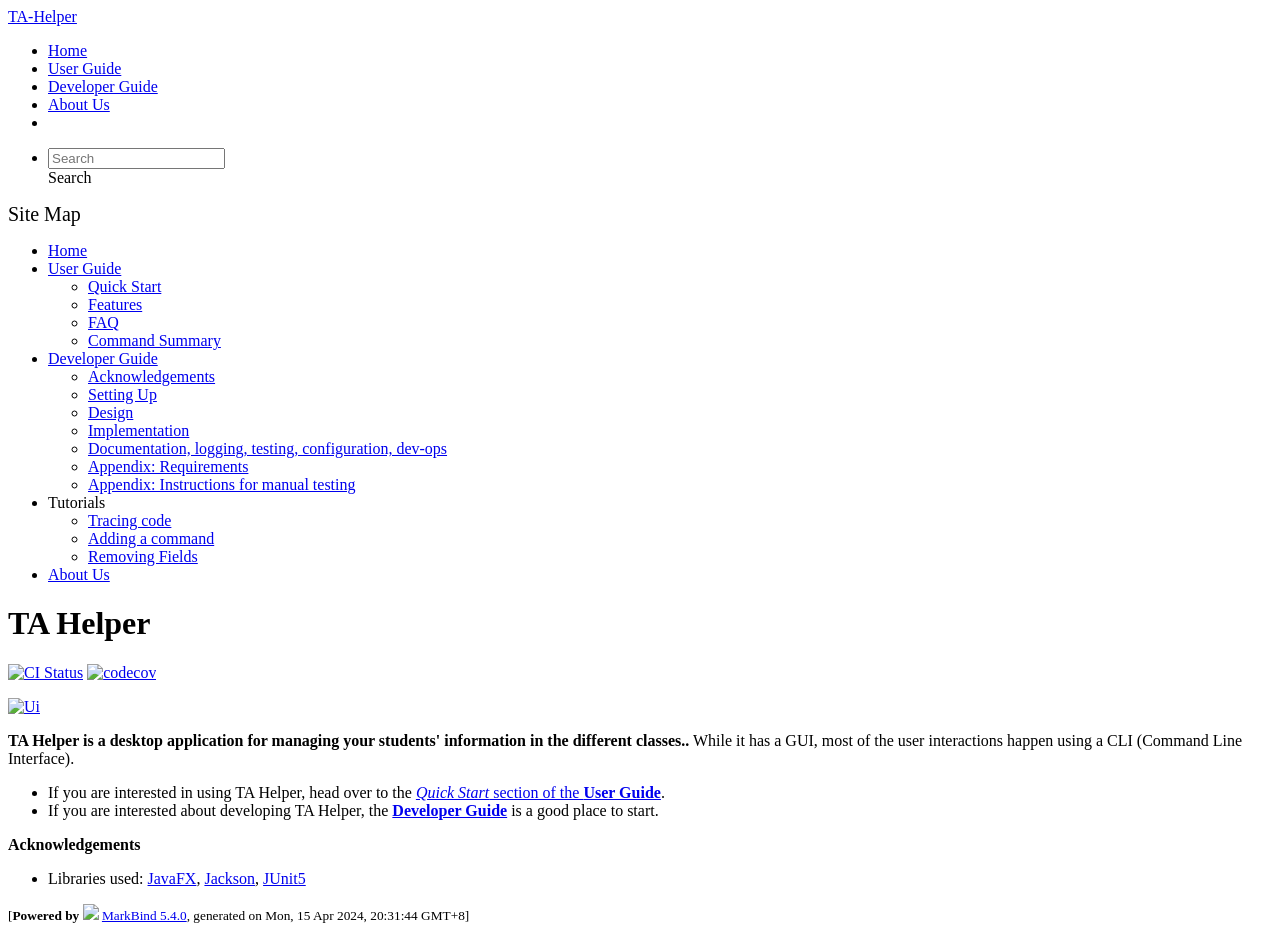
==== commit 37d4cb75: "deploy: e68093083cdf6f96559f0a16e925ed6462b01fe5" ====
--- a/index.html
+++ b/index.html
@@ -19,7 +19,7 @@
       Search
     </div> <ul class="dropdown-menu search-dropdown-menu d-none dropdown-menu-end" data-v-cea1a814></ul></div></form></li></ul></div></nav> <div class="lower-navbar-container" style="display:none;" data-v-7c0fd418><!----> <!----></div></div></header> <div id="flex-body"><nav id="site-nav" data-v-e6005420><div class="site-nav-top" data-v-e6005420><div class="fw-bold mb-2" style="font-size:1.25rem;" data-v-e6005420>Site Map</div></div> <div class="nav-component slim-scroll" data-v-e6005420><div class="site-nav-root"><ul class="site-nav-list site-nav-list-root" data-v-e6005420><li data-v-e6005420><div onclick="handleSiteNavClick(this)" class="site-nav-default-list-item site-nav-list-item-0" data-v-e6005420><a href="/tp/index.html" data-v-e6005420>Home</a></div></li> <li data-v-e6005420><div onclick="handleSiteNavClick(this)" class="site-nav-default-list-item site-nav-list-item-0" data-v-e6005420><a href="/tp/UserGuide.html" data-v-e6005420>User Guide</a> <div class="site-nav-dropdown-btn-container" data-v-e6005420><i onclick="handleSiteNavClick(this.parentNode.parentNode, false); event.stopPropagation();" class="site-nav-dropdown-btn-icon site-nav-rotate-icon" data-v-e6005420><span aria-hidden="true" class="glyphicon glyphicon-menu-down" data-v-e6005420></span></i></div></div><ul class="site-nav-dropdown-container site-nav-dropdown-container-open site-nav-list" data-v-e6005420><li data-v-e6005420><div onclick="handleSiteNavClick(this)" class="site-nav-default-list-item site-nav-list-item-1" data-v-e6005420><a href="/tp/UserGuide.html#quick-start" data-v-e6005420>Quick Start</a></div></li> <li data-v-e6005420><div onclick="handleSiteNavClick(this)" class="site-nav-default-list-item site-nav-list-item-1" data-v-e6005420><a href="/tp/UserGuide.html#features" data-v-e6005420>Features</a></div></li> <li data-v-e6005420><div onclick="handleSiteNavClick(this)" class="site-nav-default-list-item site-nav-list-item-1" data-v-e6005420><a href="/tp/UserGuide.html#faq" data-v-e6005420>FAQ</a></div></li> <li data-v-e6005420><div onclick="handleSiteNavClick(this)" class="site-nav-default-list-item site-nav-list-item-1" data-v-e6005420><a href="/tp/UserGuide.html#faq" data-v-e6005420>Command Summary</a></div></li></ul></li> <li data-v-e6005420><div onclick="handleSiteNavClick(this)" class="site-nav-default-list-item site-nav-list-item-0" data-v-e6005420><a href="/tp/DeveloperGuide.html" data-v-e6005420>Developer Guide</a> <div class="site-nav-dropdown-btn-container" data-v-e6005420><i onclick="handleSiteNavClick(this.parentNode.parentNode, false); event.stopPropagation();" class="site-nav-dropdown-btn-icon site-nav-rotate-icon" data-v-e6005420><span aria-hidden="true" class="glyphicon glyphicon-menu-down" data-v-e6005420></span></i></div></div><ul class="site-nav-dropdown-container site-nav-dropdown-container-open site-nav-list" data-v-e6005420><li data-v-e6005420><div onclick="handleSiteNavClick(this)" class="site-nav-default-list-item site-nav-list-item-1" data-v-e6005420><a href="/tp/DeveloperGuide.html#acknowledgements" data-v-e6005420>Acknowledgements</a></div></li> <li data-v-e6005420><div onclick="handleSiteNavClick(this)" class="site-nav-default-list-item site-nav-list-item-1" data-v-e6005420><a href="/tp/DeveloperGuide.html#setting-up-getting-started" data-v-e6005420>Setting Up</a></div></li> <li data-v-e6005420><div onclick="handleSiteNavClick(this)" class="site-nav-default-list-item site-nav-list-item-1" data-v-e6005420><a href="/tp/DeveloperGuide.html#design" data-v-e6005420>Design</a></div></li> <li data-v-e6005420><div onclick="handleSiteNavClick(this)" class="site-nav-default-list-item site-nav-list-item-1" data-v-e6005420><a href="/tp/DeveloperGuide.html#implementation" data-v-e6005420>Implementation</a></div></li> <li data-v-e6005420><div onclick="handleSiteNavClick(this)" class="site-nav-default-list-item site-nav-list-item-1" data-v-e6005420><a href="/tp/DeveloperGuide.html#documentation-logging-testing-configuration-dev-ops" data-v-e6005420>Documentation, logging, testing, configuration, dev-ops</a></div></li> <li data-v-e6005420><div onclick="handleSiteNavClick(this)" class="site-nav-default-list-item site-nav-list-item-1" data-v-e6005420><a href="/tp/DeveloperGuide.html#appendix-requirements" data-v-e6005420>Appendix: Requirements</a></div></li> <li data-v-e6005420><div onclick="handleSiteNavClick(this)" class="site-nav-default-list-item site-nav-list-item-1" data-v-e6005420><a href="/tp/DeveloperGuide.html#appendix-instructions-for-manual-testing" data-v-e6005420>Appendix: Instructions for manual testing</a></div></li></ul></li> <li data-v-e6005420><div onclick="handleSiteNavClick(this)" class="site-nav-default-list-item site-nav-list-item-0" data-v-e6005420>Tutorials
 
-<div class="site-nav-dropdown-btn-container" data-v-e6005420><i onclick="handleSiteNavClick(this.parentNode.parentNode, false); event.stopPropagation();" class="site-nav-dropdown-btn-icon" data-v-e6005420><span aria-hidden="true" class="glyphicon glyphicon-menu-down" data-v-e6005420></span></i></div></div><ul class="site-nav-dropdown-container site-nav-list" data-v-e6005420><li data-v-e6005420><div onclick="handleSiteNavClick(this)" class="site-nav-default-list-item site-nav-list-item-1" data-v-e6005420><a href="/tp/tutorials/TracingCode.html" data-v-e6005420>Tracing code</a></div></li> <li data-v-e6005420><div onclick="handleSiteNavClick(this)" class="site-nav-default-list-item site-nav-list-item-1" data-v-e6005420><a href="/tp/tutorials/AddRemark.html" data-v-e6005420>Adding a command</a></div></li> <li data-v-e6005420><div onclick="handleSiteNavClick(this)" class="site-nav-default-list-item site-nav-list-item-1" data-v-e6005420><a href="/tp/tutorials/RemovingFields.html" data-v-e6005420>Removing Fields</a></div></li></ul></li> <li data-v-e6005420><div onclick="handleSiteNavClick(this)" class="site-nav-default-list-item site-nav-list-item-0" data-v-e6005420><a href="/tp/AboutUs.html" data-v-e6005420>About Us</a></div></li> <!----></ul></div></div> <!----></nav> <div id="content-wrapper"><h1 id="ta-helper">TA Helper<a href="#ta-helper" onclick="event.stopPropagation()" class="fa fa-anchor"></a></h1> <p><a href="https://github.com/se-edu/addressbook-level3/actions"><img src="https://github.com/se-edu/addressbook-level3/workflows/Java%20CI/badge.svg" alt="CI Status" class="img-fluid"></a> <a href="https://codecov.io/gh/se-edu/addressbook-level3"><img src="https://codecov.io/gh/se-edu/addressbook-level3/branch/master/graph/badge.svg" alt="codecov" class="img-fluid"></a></p> <p><a href="/tp/images/Ui.png" target="_self"><img src="/tp/images/Ui.png" alt="Ui" class="img-fluid"></a></p> <p><strong>TA Helper is a desktop application for managing your students' information in the different classes..</strong> While it has a GUI, most of the user interactions happen using a CLI (Command Line Interface).</p> <ul><li>If you are interested in using TA Helper, head over to the <a href="/tp/UserGuide.html#quick-start"><em>Quick Start</em> section of the <strong>User Guide</strong></a>.</li> <li>If you are interested about developing TA Helper, the <a href="/tp/DeveloperGuide.html"><strong>Developer Guide</strong></a> is a good place to start.</li></ul> <p><strong>Acknowledgements</strong></p> <ul><li>Libraries used: <a href="https://openjfx.io/">JavaFX</a>, <a href="https://github.com/FasterXML/jackson">Jackson</a>, <a href="https://github.com/junit-team/junit5">JUnit5</a></li></ul></div> <nav id="page-nav" data-v-e6005420><div class="nav-component slim-scroll" data-v-e6005420></div> <!----></nav> <div aria-hidden="true" class="scroll-top-button fa-lg d-print-none" style="display:none;bottom:2%;right:2%;position:fixed;"><i class="fas fa-arrow-circle-up"></i></div></div> <footer><div class="text-center"><small>[<span><strong>Powered by</strong></span> <img src="https://markbind.org/favicon.ico" width="30"> <a href="https://markbind.org/">MarkBind 5.4.0</a>, generated on Mon, 15 Apr 2024, 20:18:36 GMT+8]</small></div></footer></div>
+<div class="site-nav-dropdown-btn-container" data-v-e6005420><i onclick="handleSiteNavClick(this.parentNode.parentNode, false); event.stopPropagation();" class="site-nav-dropdown-btn-icon" data-v-e6005420><span aria-hidden="true" class="glyphicon glyphicon-menu-down" data-v-e6005420></span></i></div></div><ul class="site-nav-dropdown-container site-nav-list" data-v-e6005420><li data-v-e6005420><div onclick="handleSiteNavClick(this)" class="site-nav-default-list-item site-nav-list-item-1" data-v-e6005420><a href="/tp/tutorials/TracingCode.html" data-v-e6005420>Tracing code</a></div></li> <li data-v-e6005420><div onclick="handleSiteNavClick(this)" class="site-nav-default-list-item site-nav-list-item-1" data-v-e6005420><a href="/tp/tutorials/AddRemark.html" data-v-e6005420>Adding a command</a></div></li> <li data-v-e6005420><div onclick="handleSiteNavClick(this)" class="site-nav-default-list-item site-nav-list-item-1" data-v-e6005420><a href="/tp/tutorials/RemovingFields.html" data-v-e6005420>Removing Fields</a></div></li></ul></li> <li data-v-e6005420><div onclick="handleSiteNavClick(this)" class="site-nav-default-list-item site-nav-list-item-0" data-v-e6005420><a href="/tp/AboutUs.html" data-v-e6005420>About Us</a></div></li> <!----></ul></div></div> <!----></nav> <div id="content-wrapper"><h1 id="ta-helper">TA Helper<a href="#ta-helper" onclick="event.stopPropagation()" class="fa fa-anchor"></a></h1> <p><a href="https://github.com/se-edu/addressbook-level3/actions"><img src="https://github.com/se-edu/addressbook-level3/workflows/Java%20CI/badge.svg" alt="CI Status" class="img-fluid"></a> <a href="https://codecov.io/gh/se-edu/addressbook-level3"><img src="https://codecov.io/gh/se-edu/addressbook-level3/branch/master/graph/badge.svg" alt="codecov" class="img-fluid"></a></p> <p><a href="/tp/images/Ui.png" target="_self"><img src="/tp/images/Ui.png" alt="Ui" class="img-fluid"></a></p> <p><strong>TA Helper is a desktop application for managing your students' information in the different classes..</strong> While it has a GUI, most of the user interactions happen using a CLI (Command Line Interface).</p> <ul><li>If you are interested in using TA Helper, head over to the <a href="/tp/UserGuide.html#quick-start"><em>Quick Start</em> section of the <strong>User Guide</strong></a>.</li> <li>If you are interested about developing TA Helper, the <a href="/tp/DeveloperGuide.html"><strong>Developer Guide</strong></a> is a good place to start.</li></ul> <p><strong>Acknowledgements</strong></p> <ul><li>Libraries used: <a href="https://openjfx.io/">JavaFX</a>, <a href="https://github.com/FasterXML/jackson">Jackson</a>, <a href="https://github.com/junit-team/junit5">JUnit5</a></li></ul></div> <nav id="page-nav" data-v-e6005420><div class="nav-component slim-scroll" data-v-e6005420></div> <!----></nav> <div aria-hidden="true" class="scroll-top-button fa-lg d-print-none" style="display:none;bottom:2%;right:2%;position:fixed;"><i class="fas fa-arrow-circle-up"></i></div></div> <footer><div class="text-center"><small>[<span><strong>Powered by</strong></span> <img src="https://markbind.org/favicon.ico" width="30"> <a href="https://markbind.org/">MarkBind 5.4.0</a>, generated on Mon, 15 Apr 2024, 20:31:44 GMT+8]</small></div></footer></div>
 </body><script src="/tp/markbind/js/bootstrap-utility.min.js"></script>
 <script>
   MarkBind.setupWithSearch()
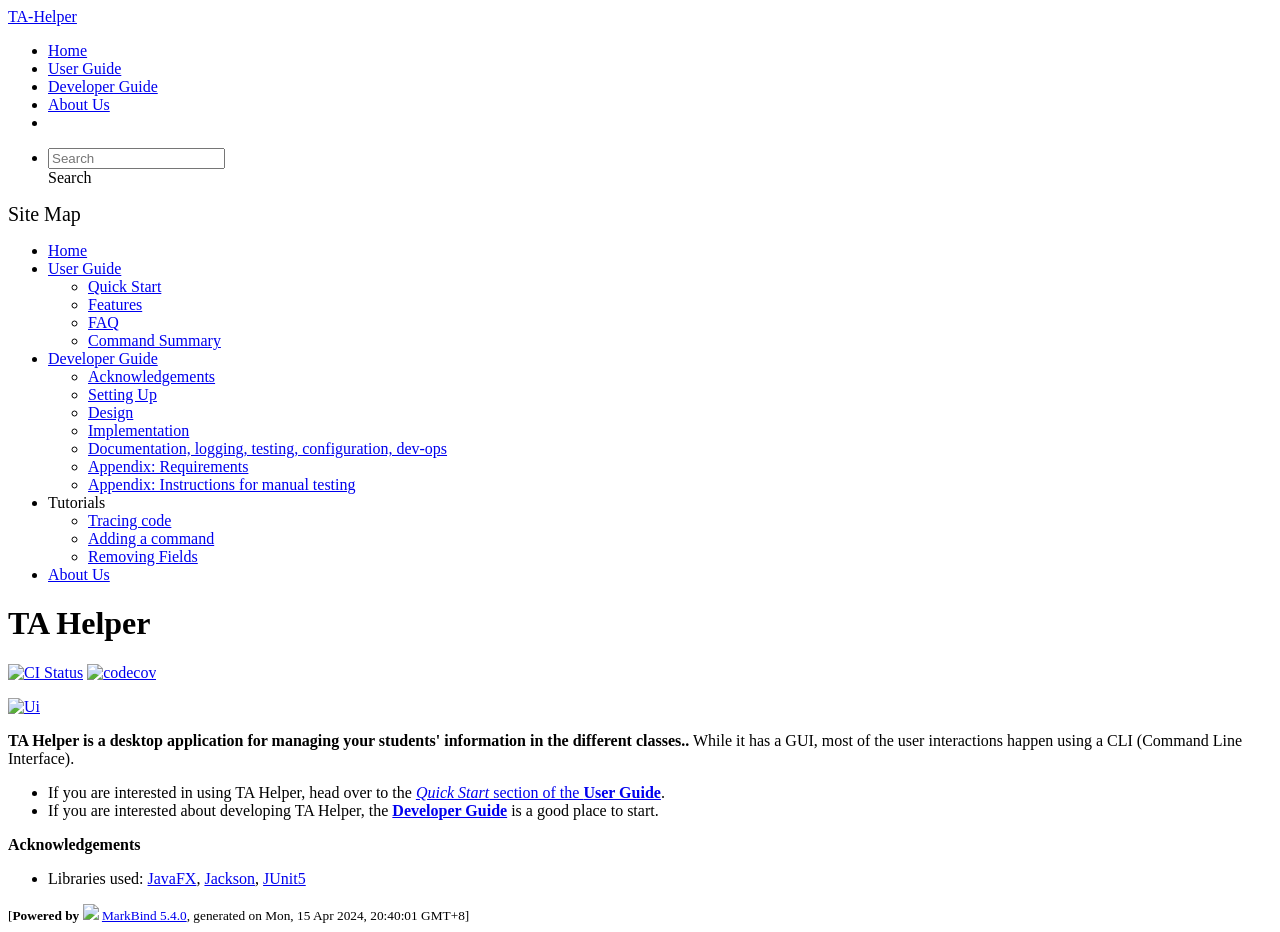
==== commit 4d23f643: "deploy: ea836e4286f1e572065f4e575dabb3e6a0a2c72c" ====
--- a/index.html
+++ b/index.html
@@ -19,7 +19,7 @@
       Search
     </div> <ul class="dropdown-menu search-dropdown-menu d-none dropdown-menu-end" data-v-cea1a814></ul></div></form></li></ul></div></nav> <div class="lower-navbar-container" style="display:none;" data-v-7c0fd418><!----> <!----></div></div></header> <div id="flex-body"><nav id="site-nav" data-v-e6005420><div class="site-nav-top" data-v-e6005420><div class="fw-bold mb-2" style="font-size:1.25rem;" data-v-e6005420>Site Map</div></div> <div class="nav-component slim-scroll" data-v-e6005420><div class="site-nav-root"><ul class="site-nav-list site-nav-list-root" data-v-e6005420><li data-v-e6005420><div onclick="handleSiteNavClick(this)" class="site-nav-default-list-item site-nav-list-item-0" data-v-e6005420><a href="/tp/index.html" data-v-e6005420>Home</a></div></li> <li data-v-e6005420><div onclick="handleSiteNavClick(this)" class="site-nav-default-list-item site-nav-list-item-0" data-v-e6005420><a href="/tp/UserGuide.html" data-v-e6005420>User Guide</a> <div class="site-nav-dropdown-btn-container" data-v-e6005420><i onclick="handleSiteNavClick(this.parentNode.parentNode, false); event.stopPropagation();" class="site-nav-dropdown-btn-icon site-nav-rotate-icon" data-v-e6005420><span aria-hidden="true" class="glyphicon glyphicon-menu-down" data-v-e6005420></span></i></div></div><ul class="site-nav-dropdown-container site-nav-dropdown-container-open site-nav-list" data-v-e6005420><li data-v-e6005420><div onclick="handleSiteNavClick(this)" class="site-nav-default-list-item site-nav-list-item-1" data-v-e6005420><a href="/tp/UserGuide.html#quick-start" data-v-e6005420>Quick Start</a></div></li> <li data-v-e6005420><div onclick="handleSiteNavClick(this)" class="site-nav-default-list-item site-nav-list-item-1" data-v-e6005420><a href="/tp/UserGuide.html#features" data-v-e6005420>Features</a></div></li> <li data-v-e6005420><div onclick="handleSiteNavClick(this)" class="site-nav-default-list-item site-nav-list-item-1" data-v-e6005420><a href="/tp/UserGuide.html#faq" data-v-e6005420>FAQ</a></div></li> <li data-v-e6005420><div onclick="handleSiteNavClick(this)" class="site-nav-default-list-item site-nav-list-item-1" data-v-e6005420><a href="/tp/UserGuide.html#faq" data-v-e6005420>Command Summary</a></div></li></ul></li> <li data-v-e6005420><div onclick="handleSiteNavClick(this)" class="site-nav-default-list-item site-nav-list-item-0" data-v-e6005420><a href="/tp/DeveloperGuide.html" data-v-e6005420>Developer Guide</a> <div class="site-nav-dropdown-btn-container" data-v-e6005420><i onclick="handleSiteNavClick(this.parentNode.parentNode, false); event.stopPropagation();" class="site-nav-dropdown-btn-icon site-nav-rotate-icon" data-v-e6005420><span aria-hidden="true" class="glyphicon glyphicon-menu-down" data-v-e6005420></span></i></div></div><ul class="site-nav-dropdown-container site-nav-dropdown-container-open site-nav-list" data-v-e6005420><li data-v-e6005420><div onclick="handleSiteNavClick(this)" class="site-nav-default-list-item site-nav-list-item-1" data-v-e6005420><a href="/tp/DeveloperGuide.html#acknowledgements" data-v-e6005420>Acknowledgements</a></div></li> <li data-v-e6005420><div onclick="handleSiteNavClick(this)" class="site-nav-default-list-item site-nav-list-item-1" data-v-e6005420><a href="/tp/DeveloperGuide.html#setting-up-getting-started" data-v-e6005420>Setting Up</a></div></li> <li data-v-e6005420><div onclick="handleSiteNavClick(this)" class="site-nav-default-list-item site-nav-list-item-1" data-v-e6005420><a href="/tp/DeveloperGuide.html#design" data-v-e6005420>Design</a></div></li> <li data-v-e6005420><div onclick="handleSiteNavClick(this)" class="site-nav-default-list-item site-nav-list-item-1" data-v-e6005420><a href="/tp/DeveloperGuide.html#implementation" data-v-e6005420>Implementation</a></div></li> <li data-v-e6005420><div onclick="handleSiteNavClick(this)" class="site-nav-default-list-item site-nav-list-item-1" data-v-e6005420><a href="/tp/DeveloperGuide.html#documentation-logging-testing-configuration-dev-ops" data-v-e6005420>Documentation, logging, testing, configuration, dev-ops</a></div></li> <li data-v-e6005420><div onclick="handleSiteNavClick(this)" class="site-nav-default-list-item site-nav-list-item-1" data-v-e6005420><a href="/tp/DeveloperGuide.html#appendix-requirements" data-v-e6005420>Appendix: Requirements</a></div></li> <li data-v-e6005420><div onclick="handleSiteNavClick(this)" class="site-nav-default-list-item site-nav-list-item-1" data-v-e6005420><a href="/tp/DeveloperGuide.html#appendix-instructions-for-manual-testing" data-v-e6005420>Appendix: Instructions for manual testing</a></div></li></ul></li> <li data-v-e6005420><div onclick="handleSiteNavClick(this)" class="site-nav-default-list-item site-nav-list-item-0" data-v-e6005420>Tutorials
 
-<div class="site-nav-dropdown-btn-container" data-v-e6005420><i onclick="handleSiteNavClick(this.parentNode.parentNode, false); event.stopPropagation();" class="site-nav-dropdown-btn-icon" data-v-e6005420><span aria-hidden="true" class="glyphicon glyphicon-menu-down" data-v-e6005420></span></i></div></div><ul class="site-nav-dropdown-container site-nav-list" data-v-e6005420><li data-v-e6005420><div onclick="handleSiteNavClick(this)" class="site-nav-default-list-item site-nav-list-item-1" data-v-e6005420><a href="/tp/tutorials/TracingCode.html" data-v-e6005420>Tracing code</a></div></li> <li data-v-e6005420><div onclick="handleSiteNavClick(this)" class="site-nav-default-list-item site-nav-list-item-1" data-v-e6005420><a href="/tp/tutorials/AddRemark.html" data-v-e6005420>Adding a command</a></div></li> <li data-v-e6005420><div onclick="handleSiteNavClick(this)" class="site-nav-default-list-item site-nav-list-item-1" data-v-e6005420><a href="/tp/tutorials/RemovingFields.html" data-v-e6005420>Removing Fields</a></div></li></ul></li> <li data-v-e6005420><div onclick="handleSiteNavClick(this)" class="site-nav-default-list-item site-nav-list-item-0" data-v-e6005420><a href="/tp/AboutUs.html" data-v-e6005420>About Us</a></div></li> <!----></ul></div></div> <!----></nav> <div id="content-wrapper"><h1 id="ta-helper">TA Helper<a href="#ta-helper" onclick="event.stopPropagation()" class="fa fa-anchor"></a></h1> <p><a href="https://github.com/se-edu/addressbook-level3/actions"><img src="https://github.com/se-edu/addressbook-level3/workflows/Java%20CI/badge.svg" alt="CI Status" class="img-fluid"></a> <a href="https://codecov.io/gh/se-edu/addressbook-level3"><img src="https://codecov.io/gh/se-edu/addressbook-level3/branch/master/graph/badge.svg" alt="codecov" class="img-fluid"></a></p> <p><a href="/tp/images/Ui.png" target="_self"><img src="/tp/images/Ui.png" alt="Ui" class="img-fluid"></a></p> <p><strong>TA Helper is a desktop application for managing your students' information in the different classes..</strong> While it has a GUI, most of the user interactions happen using a CLI (Command Line Interface).</p> <ul><li>If you are interested in using TA Helper, head over to the <a href="/tp/UserGuide.html#quick-start"><em>Quick Start</em> section of the <strong>User Guide</strong></a>.</li> <li>If you are interested about developing TA Helper, the <a href="/tp/DeveloperGuide.html"><strong>Developer Guide</strong></a> is a good place to start.</li></ul> <p><strong>Acknowledgements</strong></p> <ul><li>Libraries used: <a href="https://openjfx.io/">JavaFX</a>, <a href="https://github.com/FasterXML/jackson">Jackson</a>, <a href="https://github.com/junit-team/junit5">JUnit5</a></li></ul></div> <nav id="page-nav" data-v-e6005420><div class="nav-component slim-scroll" data-v-e6005420></div> <!----></nav> <div aria-hidden="true" class="scroll-top-button fa-lg d-print-none" style="display:none;bottom:2%;right:2%;position:fixed;"><i class="fas fa-arrow-circle-up"></i></div></div> <footer><div class="text-center"><small>[<span><strong>Powered by</strong></span> <img src="https://markbind.org/favicon.ico" width="30"> <a href="https://markbind.org/">MarkBind 5.4.0</a>, generated on Mon, 15 Apr 2024, 20:31:44 GMT+8]</small></div></footer></div>
+<div class="site-nav-dropdown-btn-container" data-v-e6005420><i onclick="handleSiteNavClick(this.parentNode.parentNode, false); event.stopPropagation();" class="site-nav-dropdown-btn-icon" data-v-e6005420><span aria-hidden="true" class="glyphicon glyphicon-menu-down" data-v-e6005420></span></i></div></div><ul class="site-nav-dropdown-container site-nav-list" data-v-e6005420><li data-v-e6005420><div onclick="handleSiteNavClick(this)" class="site-nav-default-list-item site-nav-list-item-1" data-v-e6005420><a href="/tp/tutorials/TracingCode.html" data-v-e6005420>Tracing code</a></div></li> <li data-v-e6005420><div onclick="handleSiteNavClick(this)" class="site-nav-default-list-item site-nav-list-item-1" data-v-e6005420><a href="/tp/tutorials/AddRemark.html" data-v-e6005420>Adding a command</a></div></li> <li data-v-e6005420><div onclick="handleSiteNavClick(this)" class="site-nav-default-list-item site-nav-list-item-1" data-v-e6005420><a href="/tp/tutorials/RemovingFields.html" data-v-e6005420>Removing Fields</a></div></li></ul></li> <li data-v-e6005420><div onclick="handleSiteNavClick(this)" class="site-nav-default-list-item site-nav-list-item-0" data-v-e6005420><a href="/tp/AboutUs.html" data-v-e6005420>About Us</a></div></li> <!----></ul></div></div> <!----></nav> <div id="content-wrapper"><h1 id="ta-helper">TA Helper<a href="#ta-helper" onclick="event.stopPropagation()" class="fa fa-anchor"></a></h1> <p><a href="https://github.com/se-edu/addressbook-level3/actions"><img src="https://github.com/se-edu/addressbook-level3/workflows/Java%20CI/badge.svg" alt="CI Status" class="img-fluid"></a> <a href="https://codecov.io/gh/se-edu/addressbook-level3"><img src="https://codecov.io/gh/se-edu/addressbook-level3/branch/master/graph/badge.svg" alt="codecov" class="img-fluid"></a></p> <p><a href="/tp/images/Ui.png" target="_self"><img src="/tp/images/Ui.png" alt="Ui" class="img-fluid"></a></p> <p><strong>TA Helper is a desktop application for managing your students' information in the different classes..</strong> While it has a GUI, most of the user interactions happen using a CLI (Command Line Interface).</p> <ul><li>If you are interested in using TA Helper, head over to the <a href="/tp/UserGuide.html#quick-start"><em>Quick Start</em> section of the <strong>User Guide</strong></a>.</li> <li>If you are interested about developing TA Helper, the <a href="/tp/DeveloperGuide.html"><strong>Developer Guide</strong></a> is a good place to start.</li></ul> <p><strong>Acknowledgements</strong></p> <ul><li>Libraries used: <a href="https://openjfx.io/">JavaFX</a>, <a href="https://github.com/FasterXML/jackson">Jackson</a>, <a href="https://github.com/junit-team/junit5">JUnit5</a></li></ul></div> <nav id="page-nav" data-v-e6005420><div class="nav-component slim-scroll" data-v-e6005420></div> <!----></nav> <div aria-hidden="true" class="scroll-top-button fa-lg d-print-none" style="display:none;bottom:2%;right:2%;position:fixed;"><i class="fas fa-arrow-circle-up"></i></div></div> <footer><div class="text-center"><small>[<span><strong>Powered by</strong></span> <img src="https://markbind.org/favicon.ico" width="30"> <a href="https://markbind.org/">MarkBind 5.4.0</a>, generated on Mon, 15 Apr 2024, 20:40:01 GMT+8]</small></div></footer></div>
 </body><script src="/tp/markbind/js/bootstrap-utility.min.js"></script>
 <script>
   MarkBind.setupWithSearch()
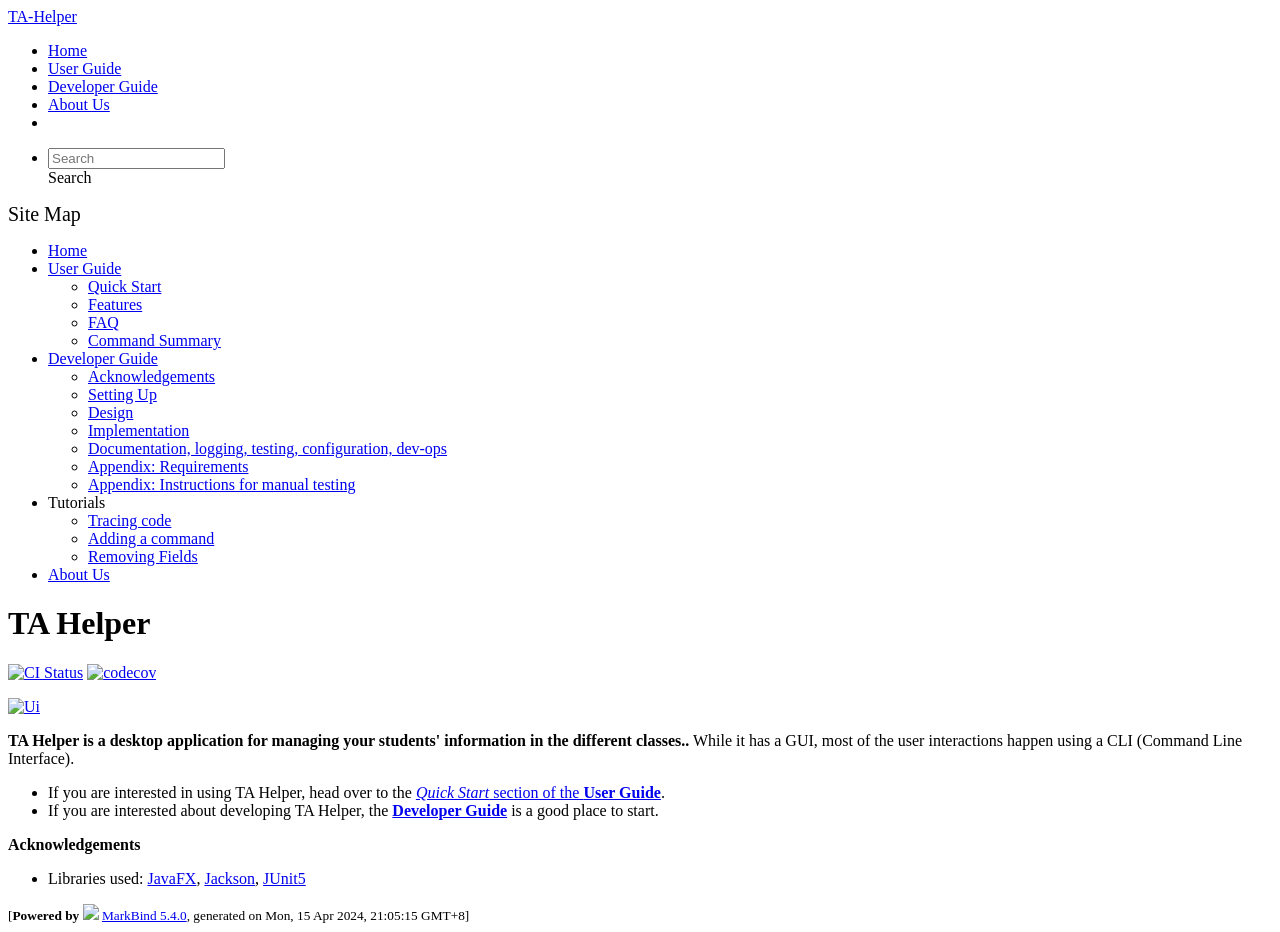
==== commit 9e4b9c09: "deploy: 78f14f03241d02684b08d282aebf8aac383bc80f" ====
--- a/index.html
+++ b/index.html
@@ -19,7 +19,7 @@
       Search
     </div> <ul class="dropdown-menu search-dropdown-menu d-none dropdown-menu-end" data-v-cea1a814></ul></div></form></li></ul></div></nav> <div class="lower-navbar-container" style="display:none;" data-v-7c0fd418><!----> <!----></div></div></header> <div id="flex-body"><nav id="site-nav" data-v-e6005420><div class="site-nav-top" data-v-e6005420><div class="fw-bold mb-2" style="font-size:1.25rem;" data-v-e6005420>Site Map</div></div> <div class="nav-component slim-scroll" data-v-e6005420><div class="site-nav-root"><ul class="site-nav-list site-nav-list-root" data-v-e6005420><li data-v-e6005420><div onclick="handleSiteNavClick(this)" class="site-nav-default-list-item site-nav-list-item-0" data-v-e6005420><a href="/tp/index.html" data-v-e6005420>Home</a></div></li> <li data-v-e6005420><div onclick="handleSiteNavClick(this)" class="site-nav-default-list-item site-nav-list-item-0" data-v-e6005420><a href="/tp/UserGuide.html" data-v-e6005420>User Guide</a> <div class="site-nav-dropdown-btn-container" data-v-e6005420><i onclick="handleSiteNavClick(this.parentNode.parentNode, false); event.stopPropagation();" class="site-nav-dropdown-btn-icon site-nav-rotate-icon" data-v-e6005420><span aria-hidden="true" class="glyphicon glyphicon-menu-down" data-v-e6005420></span></i></div></div><ul class="site-nav-dropdown-container site-nav-dropdown-container-open site-nav-list" data-v-e6005420><li data-v-e6005420><div onclick="handleSiteNavClick(this)" class="site-nav-default-list-item site-nav-list-item-1" data-v-e6005420><a href="/tp/UserGuide.html#quick-start" data-v-e6005420>Quick Start</a></div></li> <li data-v-e6005420><div onclick="handleSiteNavClick(this)" class="site-nav-default-list-item site-nav-list-item-1" data-v-e6005420><a href="/tp/UserGuide.html#features" data-v-e6005420>Features</a></div></li> <li data-v-e6005420><div onclick="handleSiteNavClick(this)" class="site-nav-default-list-item site-nav-list-item-1" data-v-e6005420><a href="/tp/UserGuide.html#faq" data-v-e6005420>FAQ</a></div></li> <li data-v-e6005420><div onclick="handleSiteNavClick(this)" class="site-nav-default-list-item site-nav-list-item-1" data-v-e6005420><a href="/tp/UserGuide.html#faq" data-v-e6005420>Command Summary</a></div></li></ul></li> <li data-v-e6005420><div onclick="handleSiteNavClick(this)" class="site-nav-default-list-item site-nav-list-item-0" data-v-e6005420><a href="/tp/DeveloperGuide.html" data-v-e6005420>Developer Guide</a> <div class="site-nav-dropdown-btn-container" data-v-e6005420><i onclick="handleSiteNavClick(this.parentNode.parentNode, false); event.stopPropagation();" class="site-nav-dropdown-btn-icon site-nav-rotate-icon" data-v-e6005420><span aria-hidden="true" class="glyphicon glyphicon-menu-down" data-v-e6005420></span></i></div></div><ul class="site-nav-dropdown-container site-nav-dropdown-container-open site-nav-list" data-v-e6005420><li data-v-e6005420><div onclick="handleSiteNavClick(this)" class="site-nav-default-list-item site-nav-list-item-1" data-v-e6005420><a href="/tp/DeveloperGuide.html#acknowledgements" data-v-e6005420>Acknowledgements</a></div></li> <li data-v-e6005420><div onclick="handleSiteNavClick(this)" class="site-nav-default-list-item site-nav-list-item-1" data-v-e6005420><a href="/tp/DeveloperGuide.html#setting-up-getting-started" data-v-e6005420>Setting Up</a></div></li> <li data-v-e6005420><div onclick="handleSiteNavClick(this)" class="site-nav-default-list-item site-nav-list-item-1" data-v-e6005420><a href="/tp/DeveloperGuide.html#design" data-v-e6005420>Design</a></div></li> <li data-v-e6005420><div onclick="handleSiteNavClick(this)" class="site-nav-default-list-item site-nav-list-item-1" data-v-e6005420><a href="/tp/DeveloperGuide.html#implementation" data-v-e6005420>Implementation</a></div></li> <li data-v-e6005420><div onclick="handleSiteNavClick(this)" class="site-nav-default-list-item site-nav-list-item-1" data-v-e6005420><a href="/tp/DeveloperGuide.html#documentation-logging-testing-configuration-dev-ops" data-v-e6005420>Documentation, logging, testing, configuration, dev-ops</a></div></li> <li data-v-e6005420><div onclick="handleSiteNavClick(this)" class="site-nav-default-list-item site-nav-list-item-1" data-v-e6005420><a href="/tp/DeveloperGuide.html#appendix-requirements" data-v-e6005420>Appendix: Requirements</a></div></li> <li data-v-e6005420><div onclick="handleSiteNavClick(this)" class="site-nav-default-list-item site-nav-list-item-1" data-v-e6005420><a href="/tp/DeveloperGuide.html#appendix-instructions-for-manual-testing" data-v-e6005420>Appendix: Instructions for manual testing</a></div></li></ul></li> <li data-v-e6005420><div onclick="handleSiteNavClick(this)" class="site-nav-default-list-item site-nav-list-item-0" data-v-e6005420>Tutorials
 
-<div class="site-nav-dropdown-btn-container" data-v-e6005420><i onclick="handleSiteNavClick(this.parentNode.parentNode, false); event.stopPropagation();" class="site-nav-dropdown-btn-icon" data-v-e6005420><span aria-hidden="true" class="glyphicon glyphicon-menu-down" data-v-e6005420></span></i></div></div><ul class="site-nav-dropdown-container site-nav-list" data-v-e6005420><li data-v-e6005420><div onclick="handleSiteNavClick(this)" class="site-nav-default-list-item site-nav-list-item-1" data-v-e6005420><a href="/tp/tutorials/TracingCode.html" data-v-e6005420>Tracing code</a></div></li> <li data-v-e6005420><div onclick="handleSiteNavClick(this)" class="site-nav-default-list-item site-nav-list-item-1" data-v-e6005420><a href="/tp/tutorials/AddRemark.html" data-v-e6005420>Adding a command</a></div></li> <li data-v-e6005420><div onclick="handleSiteNavClick(this)" class="site-nav-default-list-item site-nav-list-item-1" data-v-e6005420><a href="/tp/tutorials/RemovingFields.html" data-v-e6005420>Removing Fields</a></div></li></ul></li> <li data-v-e6005420><div onclick="handleSiteNavClick(this)" class="site-nav-default-list-item site-nav-list-item-0" data-v-e6005420><a href="/tp/AboutUs.html" data-v-e6005420>About Us</a></div></li> <!----></ul></div></div> <!----></nav> <div id="content-wrapper"><h1 id="ta-helper">TA Helper<a href="#ta-helper" onclick="event.stopPropagation()" class="fa fa-anchor"></a></h1> <p><a href="https://github.com/se-edu/addressbook-level3/actions"><img src="https://github.com/se-edu/addressbook-level3/workflows/Java%20CI/badge.svg" alt="CI Status" class="img-fluid"></a> <a href="https://codecov.io/gh/se-edu/addressbook-level3"><img src="https://codecov.io/gh/se-edu/addressbook-level3/branch/master/graph/badge.svg" alt="codecov" class="img-fluid"></a></p> <p><a href="/tp/images/Ui.png" target="_self"><img src="/tp/images/Ui.png" alt="Ui" class="img-fluid"></a></p> <p><strong>TA Helper is a desktop application for managing your students' information in the different classes..</strong> While it has a GUI, most of the user interactions happen using a CLI (Command Line Interface).</p> <ul><li>If you are interested in using TA Helper, head over to the <a href="/tp/UserGuide.html#quick-start"><em>Quick Start</em> section of the <strong>User Guide</strong></a>.</li> <li>If you are interested about developing TA Helper, the <a href="/tp/DeveloperGuide.html"><strong>Developer Guide</strong></a> is a good place to start.</li></ul> <p><strong>Acknowledgements</strong></p> <ul><li>Libraries used: <a href="https://openjfx.io/">JavaFX</a>, <a href="https://github.com/FasterXML/jackson">Jackson</a>, <a href="https://github.com/junit-team/junit5">JUnit5</a></li></ul></div> <nav id="page-nav" data-v-e6005420><div class="nav-component slim-scroll" data-v-e6005420></div> <!----></nav> <div aria-hidden="true" class="scroll-top-button fa-lg d-print-none" style="display:none;bottom:2%;right:2%;position:fixed;"><i class="fas fa-arrow-circle-up"></i></div></div> <footer><div class="text-center"><small>[<span><strong>Powered by</strong></span> <img src="https://markbind.org/favicon.ico" width="30"> <a href="https://markbind.org/">MarkBind 5.4.0</a>, generated on Mon, 15 Apr 2024, 20:40:01 GMT+8]</small></div></footer></div>
+<div class="site-nav-dropdown-btn-container" data-v-e6005420><i onclick="handleSiteNavClick(this.parentNode.parentNode, false); event.stopPropagation();" class="site-nav-dropdown-btn-icon" data-v-e6005420><span aria-hidden="true" class="glyphicon glyphicon-menu-down" data-v-e6005420></span></i></div></div><ul class="site-nav-dropdown-container site-nav-list" data-v-e6005420><li data-v-e6005420><div onclick="handleSiteNavClick(this)" class="site-nav-default-list-item site-nav-list-item-1" data-v-e6005420><a href="/tp/tutorials/TracingCode.html" data-v-e6005420>Tracing code</a></div></li> <li data-v-e6005420><div onclick="handleSiteNavClick(this)" class="site-nav-default-list-item site-nav-list-item-1" data-v-e6005420><a href="/tp/tutorials/AddRemark.html" data-v-e6005420>Adding a command</a></div></li> <li data-v-e6005420><div onclick="handleSiteNavClick(this)" class="site-nav-default-list-item site-nav-list-item-1" data-v-e6005420><a href="/tp/tutorials/RemovingFields.html" data-v-e6005420>Removing Fields</a></div></li></ul></li> <li data-v-e6005420><div onclick="handleSiteNavClick(this)" class="site-nav-default-list-item site-nav-list-item-0" data-v-e6005420><a href="/tp/AboutUs.html" data-v-e6005420>About Us</a></div></li> <!----></ul></div></div> <!----></nav> <div id="content-wrapper"><h1 id="ta-helper">TA Helper<a href="#ta-helper" onclick="event.stopPropagation()" class="fa fa-anchor"></a></h1> <p><a href="https://github.com/se-edu/addressbook-level3/actions"><img src="https://github.com/se-edu/addressbook-level3/workflows/Java%20CI/badge.svg" alt="CI Status" class="img-fluid"></a> <a href="https://codecov.io/gh/se-edu/addressbook-level3"><img src="https://codecov.io/gh/se-edu/addressbook-level3/branch/master/graph/badge.svg" alt="codecov" class="img-fluid"></a></p> <p><a href="/tp/images/Ui.png" target="_self"><img src="/tp/images/Ui.png" alt="Ui" class="img-fluid"></a></p> <p><strong>TA Helper is a desktop application for managing your students' information in the different classes..</strong> While it has a GUI, most of the user interactions happen using a CLI (Command Line Interface).</p> <ul><li>If you are interested in using TA Helper, head over to the <a href="/tp/UserGuide.html#quick-start"><em>Quick Start</em> section of the <strong>User Guide</strong></a>.</li> <li>If you are interested about developing TA Helper, the <a href="/tp/DeveloperGuide.html"><strong>Developer Guide</strong></a> is a good place to start.</li></ul> <p><strong>Acknowledgements</strong></p> <ul><li>Libraries used: <a href="https://openjfx.io/">JavaFX</a>, <a href="https://github.com/FasterXML/jackson">Jackson</a>, <a href="https://github.com/junit-team/junit5">JUnit5</a></li></ul></div> <nav id="page-nav" data-v-e6005420><div class="nav-component slim-scroll" data-v-e6005420></div> <!----></nav> <div aria-hidden="true" class="scroll-top-button fa-lg d-print-none" style="display:none;bottom:2%;right:2%;position:fixed;"><i class="fas fa-arrow-circle-up"></i></div></div> <footer><div class="text-center"><small>[<span><strong>Powered by</strong></span> <img src="https://markbind.org/favicon.ico" width="30"> <a href="https://markbind.org/">MarkBind 5.4.0</a>, generated on Mon, 15 Apr 2024, 21:05:15 GMT+8]</small></div></footer></div>
 </body><script src="/tp/markbind/js/bootstrap-utility.min.js"></script>
 <script>
   MarkBind.setupWithSearch()
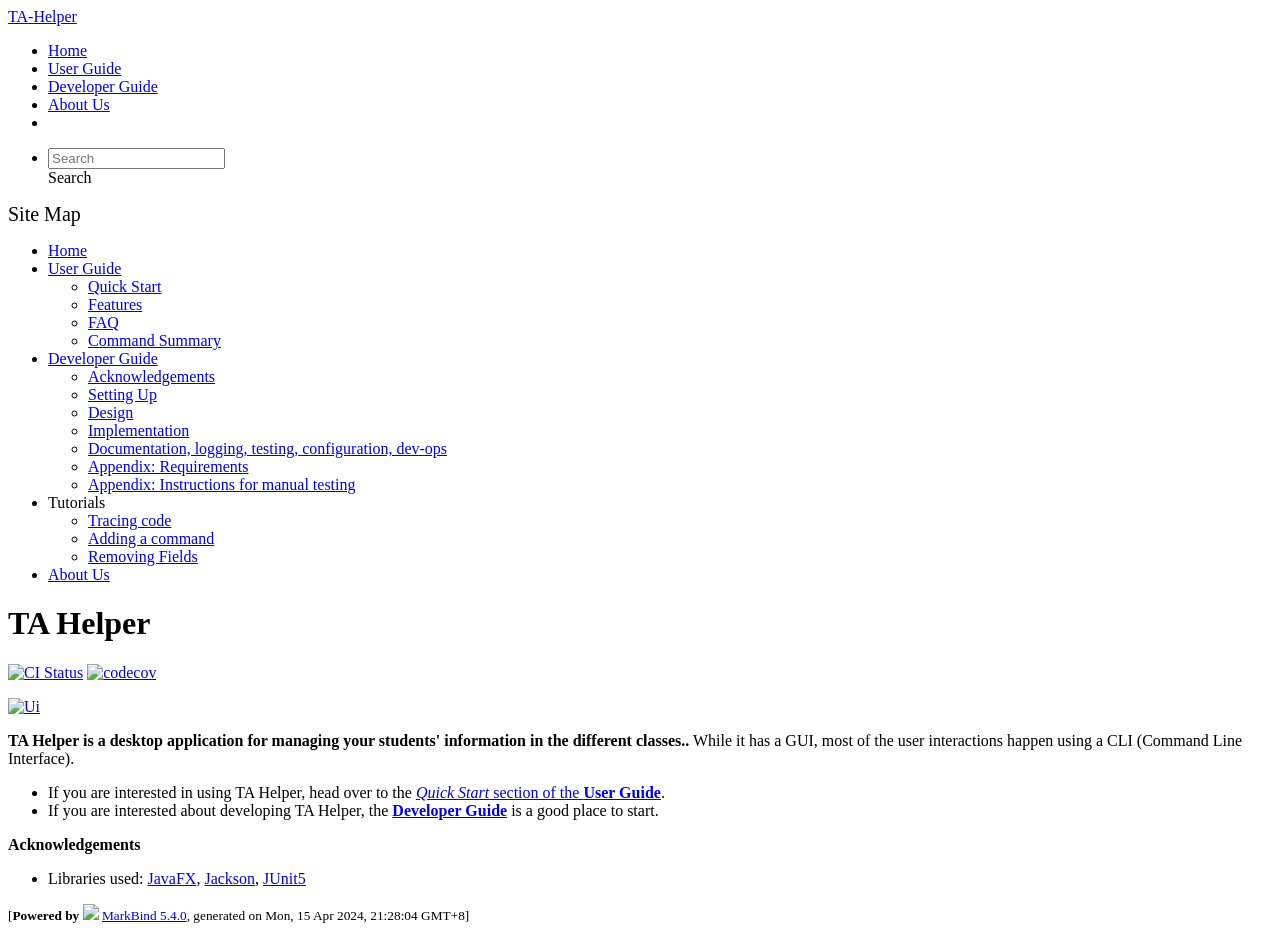
==== commit ebb3a29e: "deploy: e527d893119c196ef0c7036737d83d56160a2267" ====
--- a/index.html
+++ b/index.html
@@ -19,7 +19,7 @@
       Search
     </div> <ul class="dropdown-menu search-dropdown-menu d-none dropdown-menu-end" data-v-cea1a814></ul></div></form></li></ul></div></nav> <div class="lower-navbar-container" style="display:none;" data-v-7c0fd418><!----> <!----></div></div></header> <div id="flex-body"><nav id="site-nav" data-v-e6005420><div class="site-nav-top" data-v-e6005420><div class="fw-bold mb-2" style="font-size:1.25rem;" data-v-e6005420>Site Map</div></div> <div class="nav-component slim-scroll" data-v-e6005420><div class="site-nav-root"><ul class="site-nav-list site-nav-list-root" data-v-e6005420><li data-v-e6005420><div onclick="handleSiteNavClick(this)" class="site-nav-default-list-item site-nav-list-item-0" data-v-e6005420><a href="/tp/index.html" data-v-e6005420>Home</a></div></li> <li data-v-e6005420><div onclick="handleSiteNavClick(this)" class="site-nav-default-list-item site-nav-list-item-0" data-v-e6005420><a href="/tp/UserGuide.html" data-v-e6005420>User Guide</a> <div class="site-nav-dropdown-btn-container" data-v-e6005420><i onclick="handleSiteNavClick(this.parentNode.parentNode, false); event.stopPropagation();" class="site-nav-dropdown-btn-icon site-nav-rotate-icon" data-v-e6005420><span aria-hidden="true" class="glyphicon glyphicon-menu-down" data-v-e6005420></span></i></div></div><ul class="site-nav-dropdown-container site-nav-dropdown-container-open site-nav-list" data-v-e6005420><li data-v-e6005420><div onclick="handleSiteNavClick(this)" class="site-nav-default-list-item site-nav-list-item-1" data-v-e6005420><a href="/tp/UserGuide.html#quick-start" data-v-e6005420>Quick Start</a></div></li> <li data-v-e6005420><div onclick="handleSiteNavClick(this)" class="site-nav-default-list-item site-nav-list-item-1" data-v-e6005420><a href="/tp/UserGuide.html#features" data-v-e6005420>Features</a></div></li> <li data-v-e6005420><div onclick="handleSiteNavClick(this)" class="site-nav-default-list-item site-nav-list-item-1" data-v-e6005420><a href="/tp/UserGuide.html#faq" data-v-e6005420>FAQ</a></div></li> <li data-v-e6005420><div onclick="handleSiteNavClick(this)" class="site-nav-default-list-item site-nav-list-item-1" data-v-e6005420><a href="/tp/UserGuide.html#faq" data-v-e6005420>Command Summary</a></div></li></ul></li> <li data-v-e6005420><div onclick="handleSiteNavClick(this)" class="site-nav-default-list-item site-nav-list-item-0" data-v-e6005420><a href="/tp/DeveloperGuide.html" data-v-e6005420>Developer Guide</a> <div class="site-nav-dropdown-btn-container" data-v-e6005420><i onclick="handleSiteNavClick(this.parentNode.parentNode, false); event.stopPropagation();" class="site-nav-dropdown-btn-icon site-nav-rotate-icon" data-v-e6005420><span aria-hidden="true" class="glyphicon glyphicon-menu-down" data-v-e6005420></span></i></div></div><ul class="site-nav-dropdown-container site-nav-dropdown-container-open site-nav-list" data-v-e6005420><li data-v-e6005420><div onclick="handleSiteNavClick(this)" class="site-nav-default-list-item site-nav-list-item-1" data-v-e6005420><a href="/tp/DeveloperGuide.html#acknowledgements" data-v-e6005420>Acknowledgements</a></div></li> <li data-v-e6005420><div onclick="handleSiteNavClick(this)" class="site-nav-default-list-item site-nav-list-item-1" data-v-e6005420><a href="/tp/DeveloperGuide.html#setting-up-getting-started" data-v-e6005420>Setting Up</a></div></li> <li data-v-e6005420><div onclick="handleSiteNavClick(this)" class="site-nav-default-list-item site-nav-list-item-1" data-v-e6005420><a href="/tp/DeveloperGuide.html#design" data-v-e6005420>Design</a></div></li> <li data-v-e6005420><div onclick="handleSiteNavClick(this)" class="site-nav-default-list-item site-nav-list-item-1" data-v-e6005420><a href="/tp/DeveloperGuide.html#implementation" data-v-e6005420>Implementation</a></div></li> <li data-v-e6005420><div onclick="handleSiteNavClick(this)" class="site-nav-default-list-item site-nav-list-item-1" data-v-e6005420><a href="/tp/DeveloperGuide.html#documentation-logging-testing-configuration-dev-ops" data-v-e6005420>Documentation, logging, testing, configuration, dev-ops</a></div></li> <li data-v-e6005420><div onclick="handleSiteNavClick(this)" class="site-nav-default-list-item site-nav-list-item-1" data-v-e6005420><a href="/tp/DeveloperGuide.html#appendix-requirements" data-v-e6005420>Appendix: Requirements</a></div></li> <li data-v-e6005420><div onclick="handleSiteNavClick(this)" class="site-nav-default-list-item site-nav-list-item-1" data-v-e6005420><a href="/tp/DeveloperGuide.html#appendix-instructions-for-manual-testing" data-v-e6005420>Appendix: Instructions for manual testing</a></div></li></ul></li> <li data-v-e6005420><div onclick="handleSiteNavClick(this)" class="site-nav-default-list-item site-nav-list-item-0" data-v-e6005420>Tutorials
 
-<div class="site-nav-dropdown-btn-container" data-v-e6005420><i onclick="handleSiteNavClick(this.parentNode.parentNode, false); event.stopPropagation();" class="site-nav-dropdown-btn-icon" data-v-e6005420><span aria-hidden="true" class="glyphicon glyphicon-menu-down" data-v-e6005420></span></i></div></div><ul class="site-nav-dropdown-container site-nav-list" data-v-e6005420><li data-v-e6005420><div onclick="handleSiteNavClick(this)" class="site-nav-default-list-item site-nav-list-item-1" data-v-e6005420><a href="/tp/tutorials/TracingCode.html" data-v-e6005420>Tracing code</a></div></li> <li data-v-e6005420><div onclick="handleSiteNavClick(this)" class="site-nav-default-list-item site-nav-list-item-1" data-v-e6005420><a href="/tp/tutorials/AddRemark.html" data-v-e6005420>Adding a command</a></div></li> <li data-v-e6005420><div onclick="handleSiteNavClick(this)" class="site-nav-default-list-item site-nav-list-item-1" data-v-e6005420><a href="/tp/tutorials/RemovingFields.html" data-v-e6005420>Removing Fields</a></div></li></ul></li> <li data-v-e6005420><div onclick="handleSiteNavClick(this)" class="site-nav-default-list-item site-nav-list-item-0" data-v-e6005420><a href="/tp/AboutUs.html" data-v-e6005420>About Us</a></div></li> <!----></ul></div></div> <!----></nav> <div id="content-wrapper"><h1 id="ta-helper">TA Helper<a href="#ta-helper" onclick="event.stopPropagation()" class="fa fa-anchor"></a></h1> <p><a href="https://github.com/se-edu/addressbook-level3/actions"><img src="https://github.com/se-edu/addressbook-level3/workflows/Java%20CI/badge.svg" alt="CI Status" class="img-fluid"></a> <a href="https://codecov.io/gh/se-edu/addressbook-level3"><img src="https://codecov.io/gh/se-edu/addressbook-level3/branch/master/graph/badge.svg" alt="codecov" class="img-fluid"></a></p> <p><a href="/tp/images/Ui.png" target="_self"><img src="/tp/images/Ui.png" alt="Ui" class="img-fluid"></a></p> <p><strong>TA Helper is a desktop application for managing your students' information in the different classes..</strong> While it has a GUI, most of the user interactions happen using a CLI (Command Line Interface).</p> <ul><li>If you are interested in using TA Helper, head over to the <a href="/tp/UserGuide.html#quick-start"><em>Quick Start</em> section of the <strong>User Guide</strong></a>.</li> <li>If you are interested about developing TA Helper, the <a href="/tp/DeveloperGuide.html"><strong>Developer Guide</strong></a> is a good place to start.</li></ul> <p><strong>Acknowledgements</strong></p> <ul><li>Libraries used: <a href="https://openjfx.io/">JavaFX</a>, <a href="https://github.com/FasterXML/jackson">Jackson</a>, <a href="https://github.com/junit-team/junit5">JUnit5</a></li></ul></div> <nav id="page-nav" data-v-e6005420><div class="nav-component slim-scroll" data-v-e6005420></div> <!----></nav> <div aria-hidden="true" class="scroll-top-button fa-lg d-print-none" style="display:none;bottom:2%;right:2%;position:fixed;"><i class="fas fa-arrow-circle-up"></i></div></div> <footer><div class="text-center"><small>[<span><strong>Powered by</strong></span> <img src="https://markbind.org/favicon.ico" width="30"> <a href="https://markbind.org/">MarkBind 5.4.0</a>, generated on Mon, 15 Apr 2024, 21:05:15 GMT+8]</small></div></footer></div>
+<div class="site-nav-dropdown-btn-container" data-v-e6005420><i onclick="handleSiteNavClick(this.parentNode.parentNode, false); event.stopPropagation();" class="site-nav-dropdown-btn-icon" data-v-e6005420><span aria-hidden="true" class="glyphicon glyphicon-menu-down" data-v-e6005420></span></i></div></div><ul class="site-nav-dropdown-container site-nav-list" data-v-e6005420><li data-v-e6005420><div onclick="handleSiteNavClick(this)" class="site-nav-default-list-item site-nav-list-item-1" data-v-e6005420><a href="/tp/tutorials/TracingCode.html" data-v-e6005420>Tracing code</a></div></li> <li data-v-e6005420><div onclick="handleSiteNavClick(this)" class="site-nav-default-list-item site-nav-list-item-1" data-v-e6005420><a href="/tp/tutorials/AddRemark.html" data-v-e6005420>Adding a command</a></div></li> <li data-v-e6005420><div onclick="handleSiteNavClick(this)" class="site-nav-default-list-item site-nav-list-item-1" data-v-e6005420><a href="/tp/tutorials/RemovingFields.html" data-v-e6005420>Removing Fields</a></div></li></ul></li> <li data-v-e6005420><div onclick="handleSiteNavClick(this)" class="site-nav-default-list-item site-nav-list-item-0" data-v-e6005420><a href="/tp/AboutUs.html" data-v-e6005420>About Us</a></div></li> <!----></ul></div></div> <!----></nav> <div id="content-wrapper"><h1 id="ta-helper">TA Helper<a href="#ta-helper" onclick="event.stopPropagation()" class="fa fa-anchor"></a></h1> <p><a href="https://github.com/se-edu/addressbook-level3/actions"><img src="https://github.com/se-edu/addressbook-level3/workflows/Java%20CI/badge.svg" alt="CI Status" class="img-fluid"></a> <a href="https://codecov.io/gh/se-edu/addressbook-level3"><img src="https://codecov.io/gh/se-edu/addressbook-level3/branch/master/graph/badge.svg" alt="codecov" class="img-fluid"></a></p> <p><a href="/tp/images/Ui.png" target="_self"><img src="/tp/images/Ui.png" alt="Ui" class="img-fluid"></a></p> <p><strong>TA Helper is a desktop application for managing your students' information in the different classes..</strong> While it has a GUI, most of the user interactions happen using a CLI (Command Line Interface).</p> <ul><li>If you are interested in using TA Helper, head over to the <a href="/tp/UserGuide.html#quick-start"><em>Quick Start</em> section of the <strong>User Guide</strong></a>.</li> <li>If you are interested about developing TA Helper, the <a href="/tp/DeveloperGuide.html"><strong>Developer Guide</strong></a> is a good place to start.</li></ul> <p><strong>Acknowledgements</strong></p> <ul><li>Libraries used: <a href="https://openjfx.io/">JavaFX</a>, <a href="https://github.com/FasterXML/jackson">Jackson</a>, <a href="https://github.com/junit-team/junit5">JUnit5</a></li></ul></div> <nav id="page-nav" data-v-e6005420><div class="nav-component slim-scroll" data-v-e6005420></div> <!----></nav> <div aria-hidden="true" class="scroll-top-button fa-lg d-print-none" style="display:none;bottom:2%;right:2%;position:fixed;"><i class="fas fa-arrow-circle-up"></i></div></div> <footer><div class="text-center"><small>[<span><strong>Powered by</strong></span> <img src="https://markbind.org/favicon.ico" width="30"> <a href="https://markbind.org/">MarkBind 5.4.0</a>, generated on Mon, 15 Apr 2024, 21:28:04 GMT+8]</small></div></footer></div>
 </body><script src="/tp/markbind/js/bootstrap-utility.min.js"></script>
 <script>
   MarkBind.setupWithSearch()
